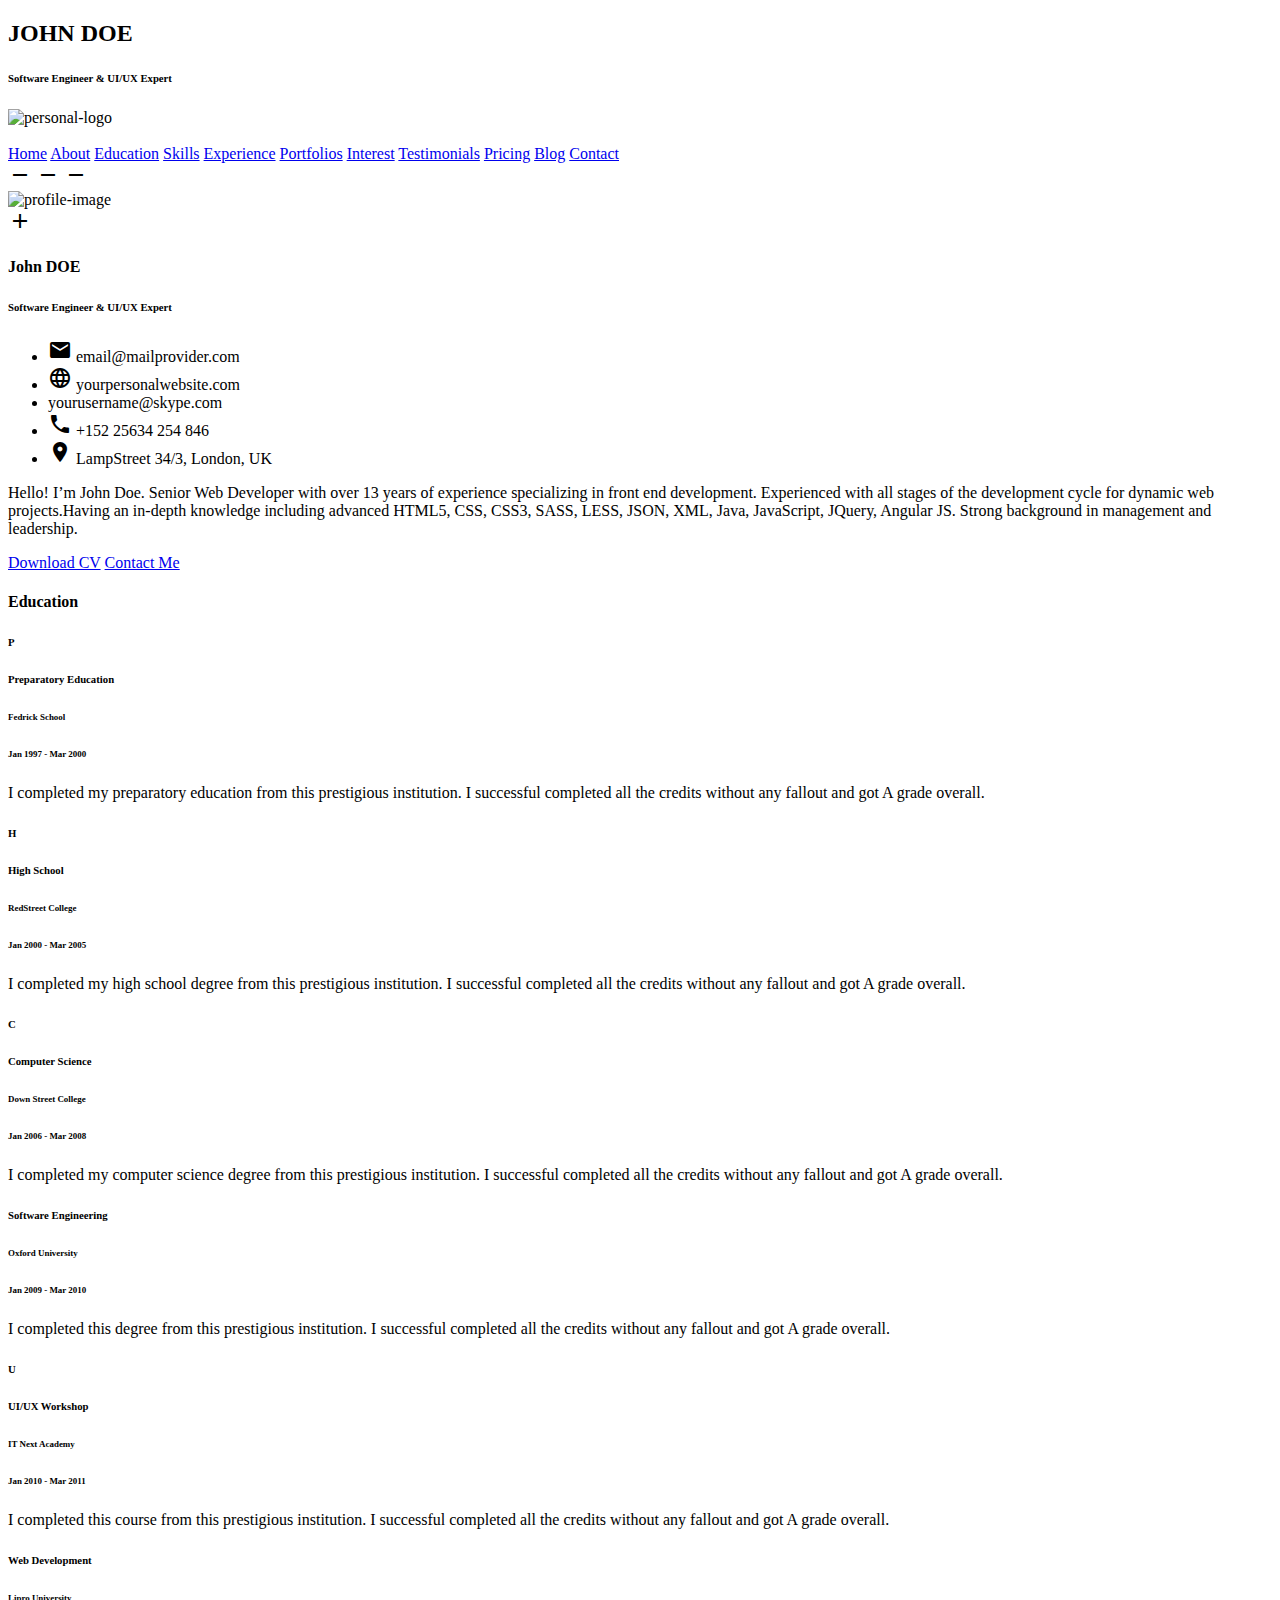
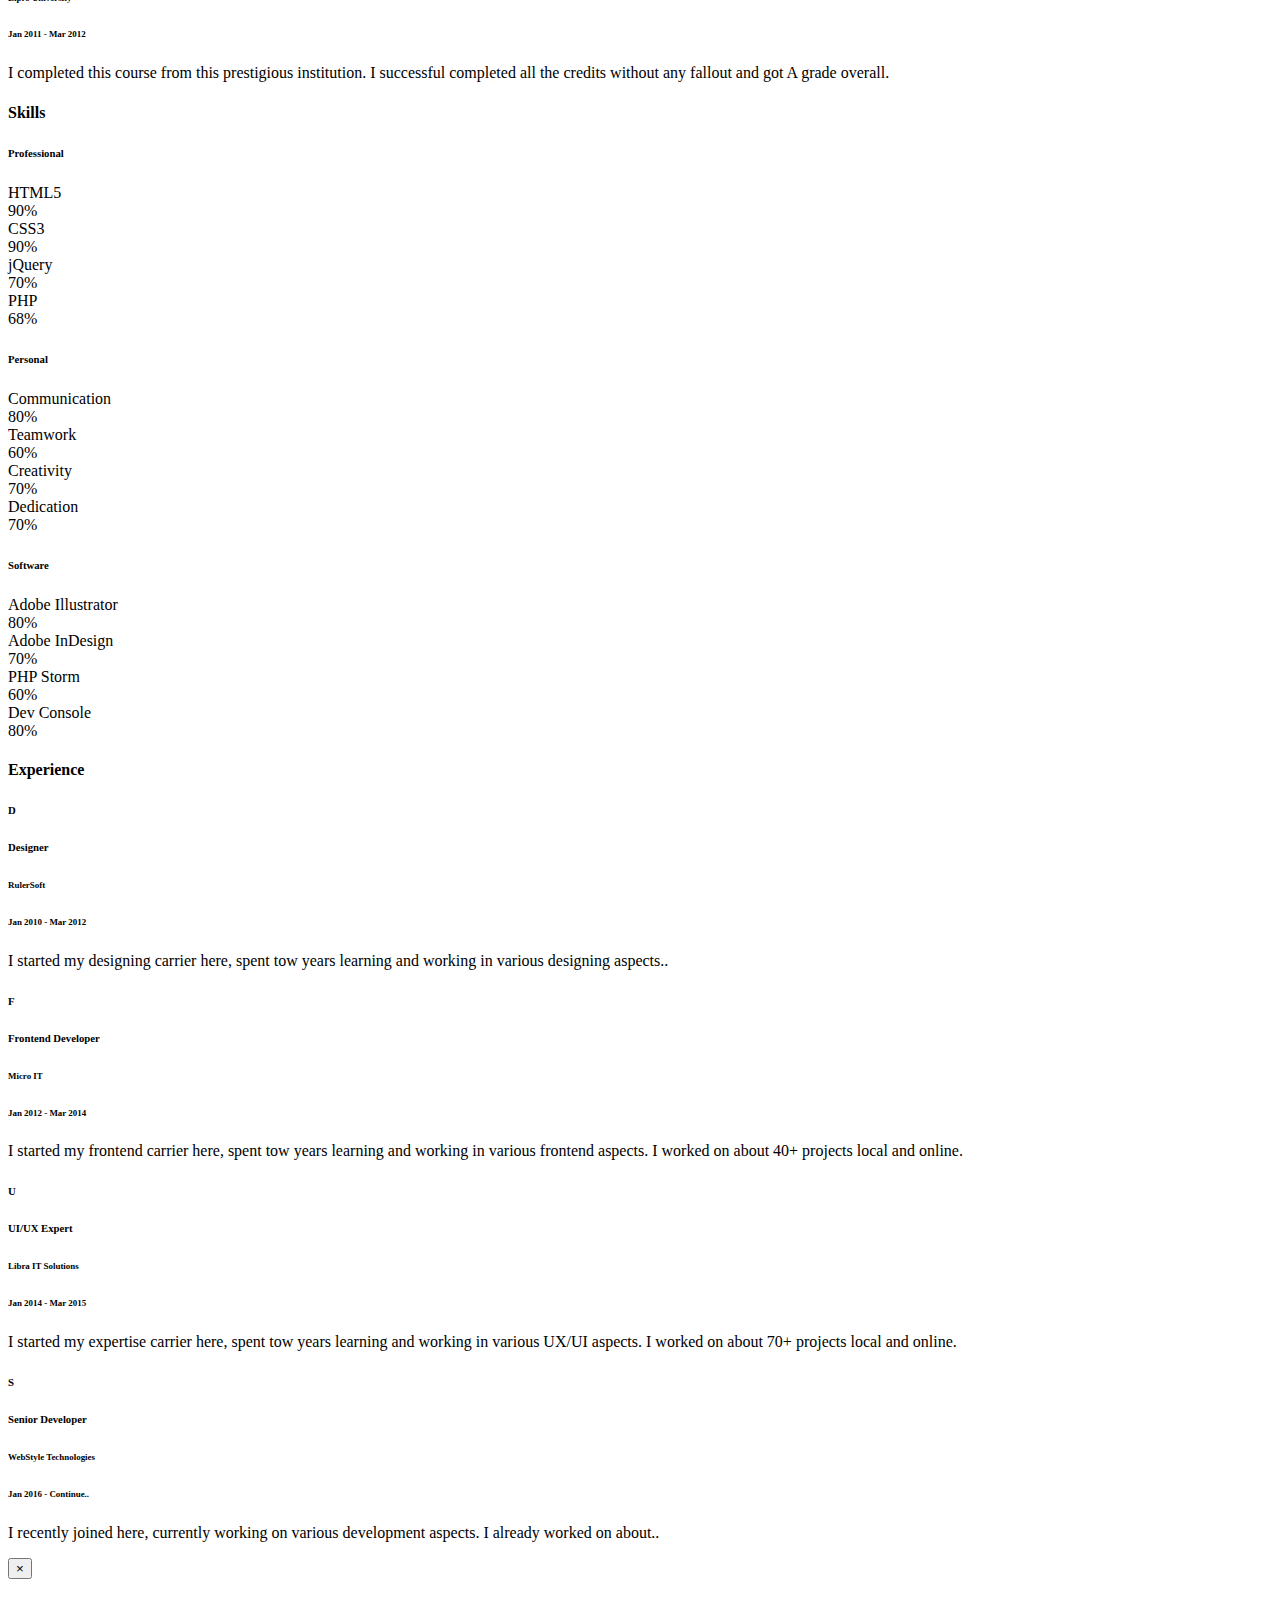
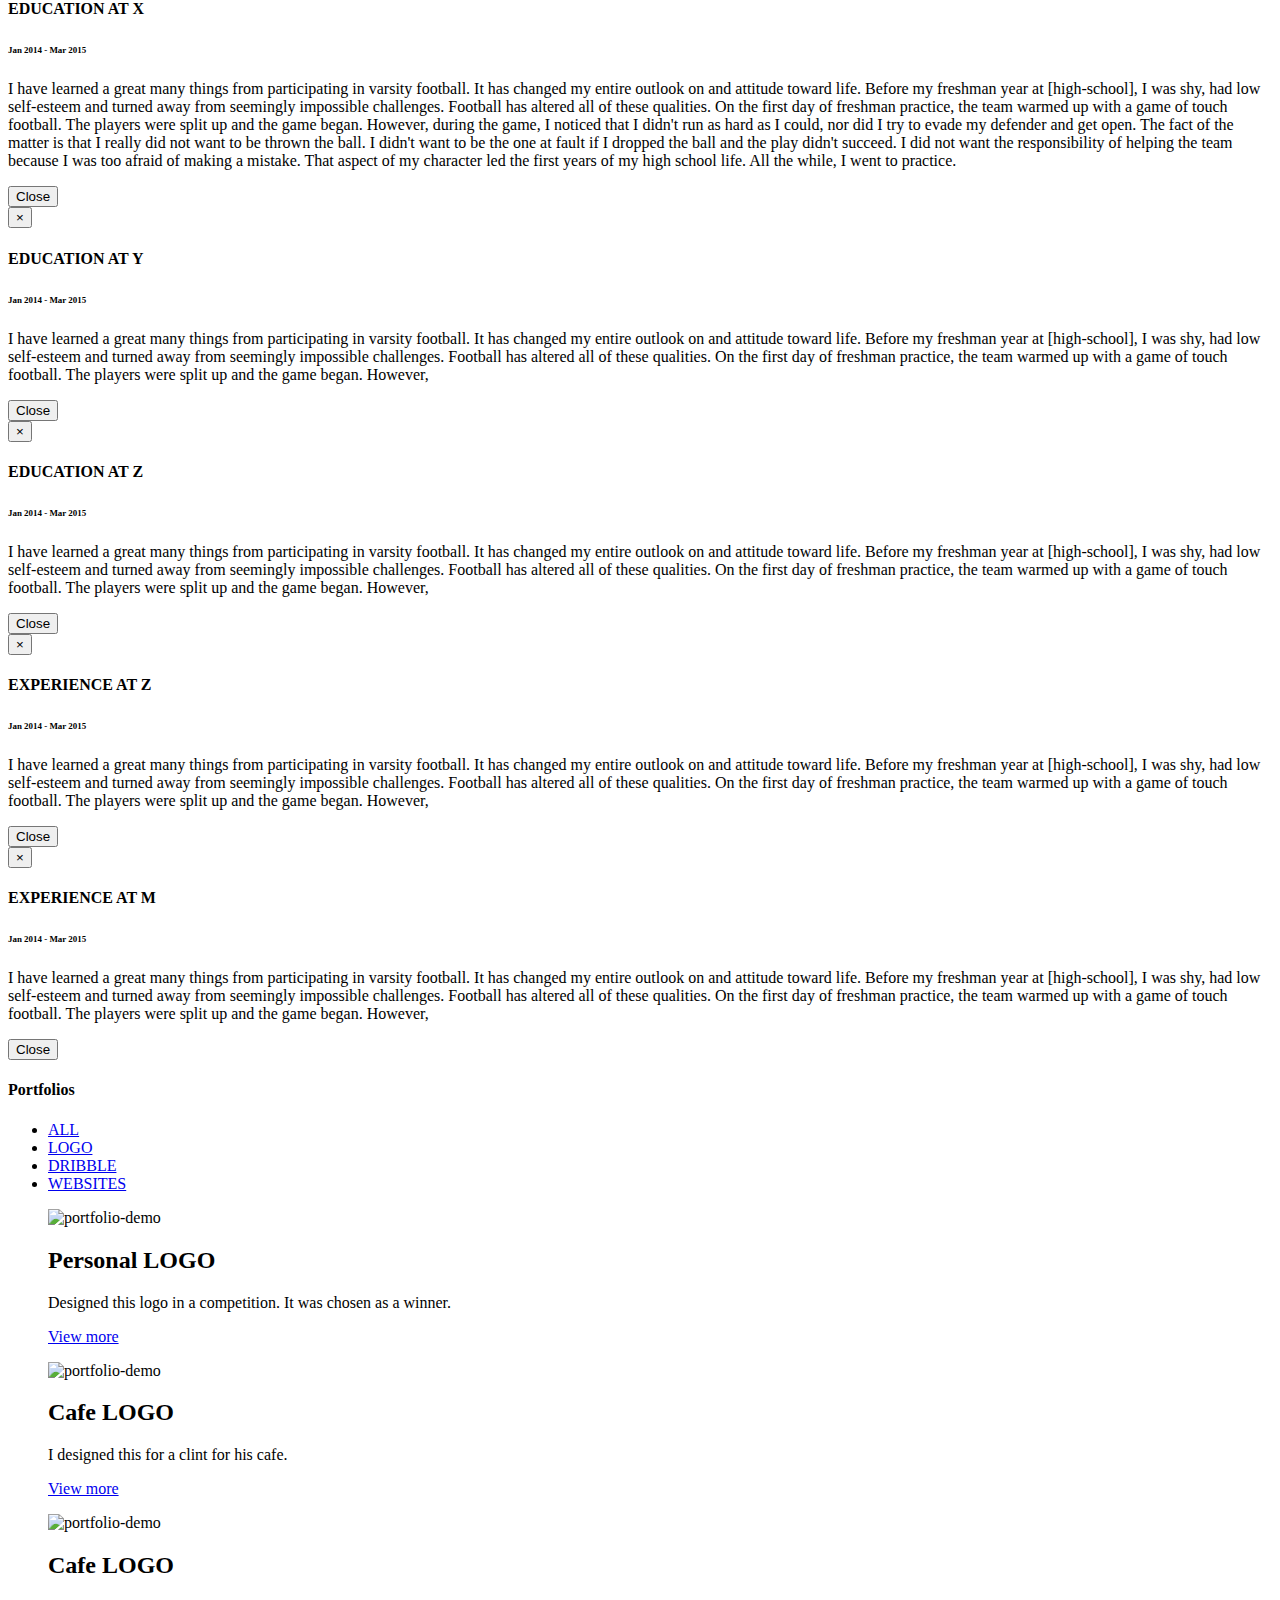
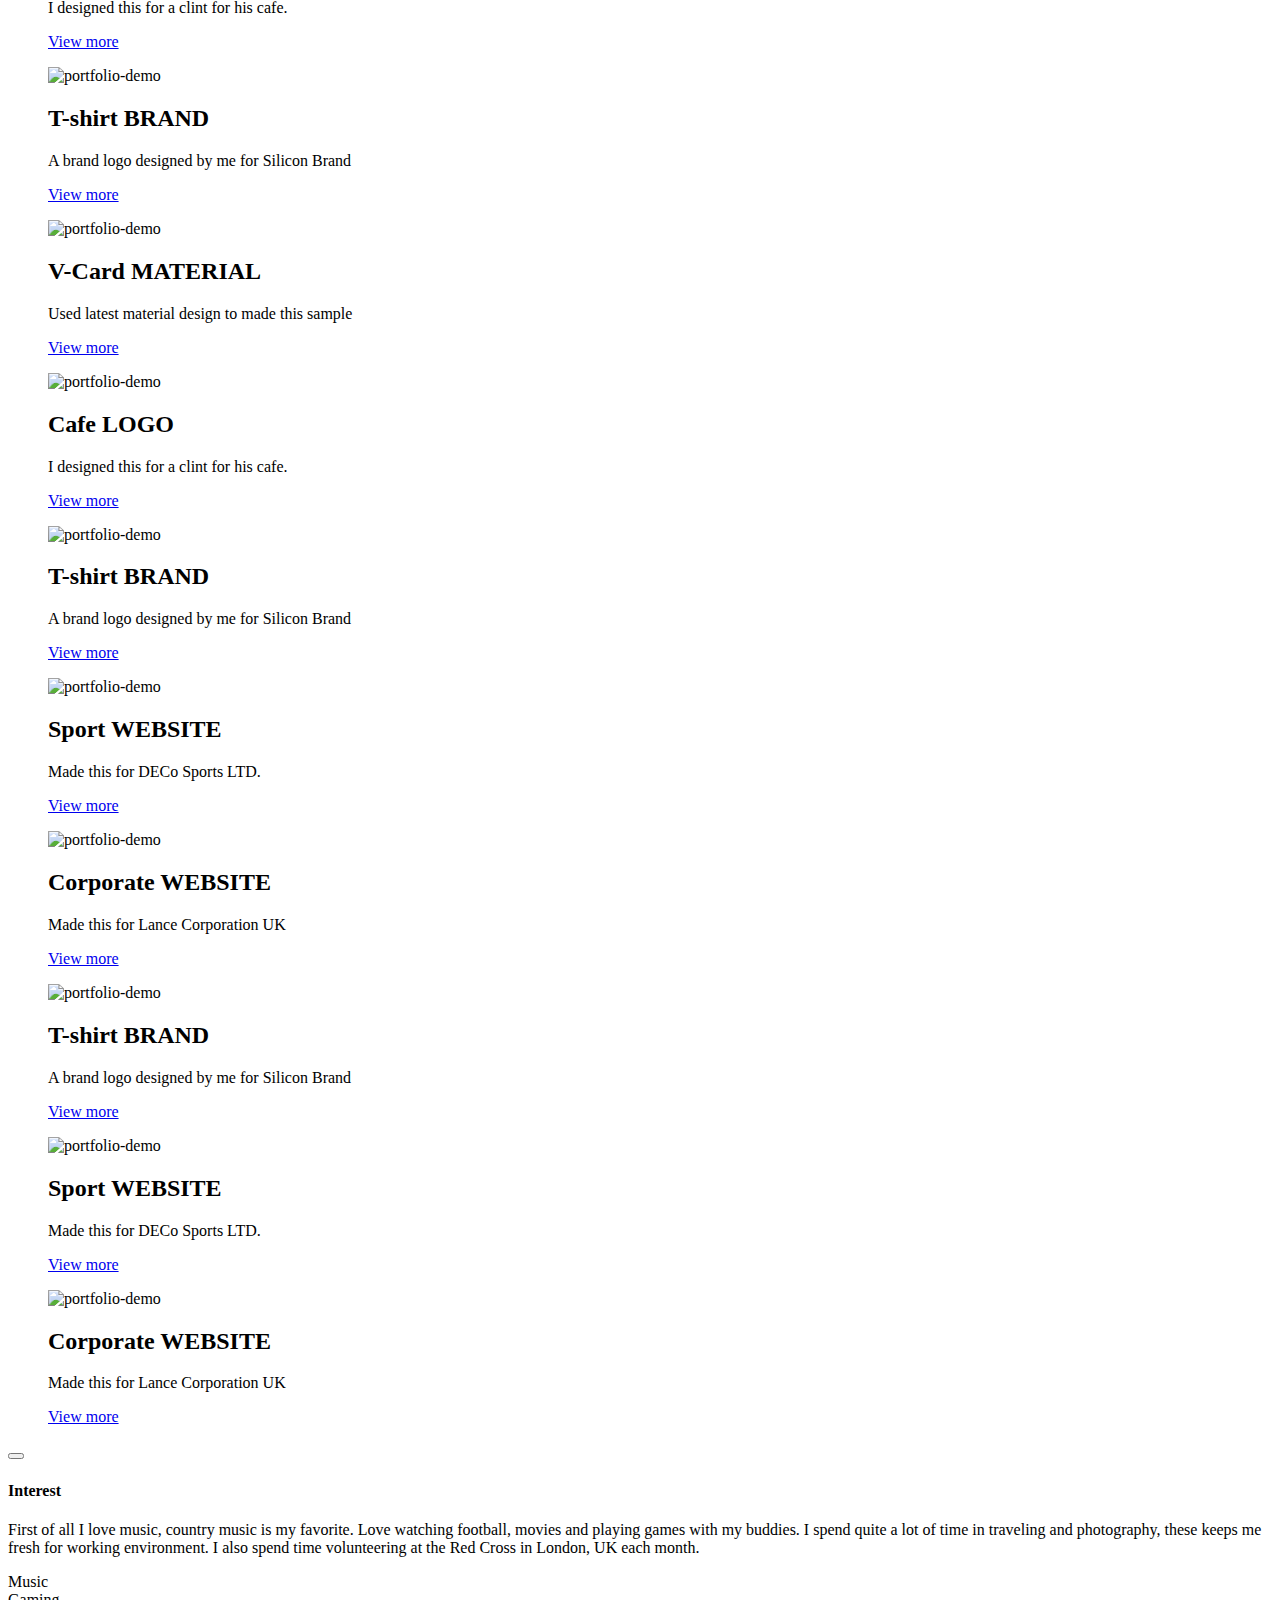
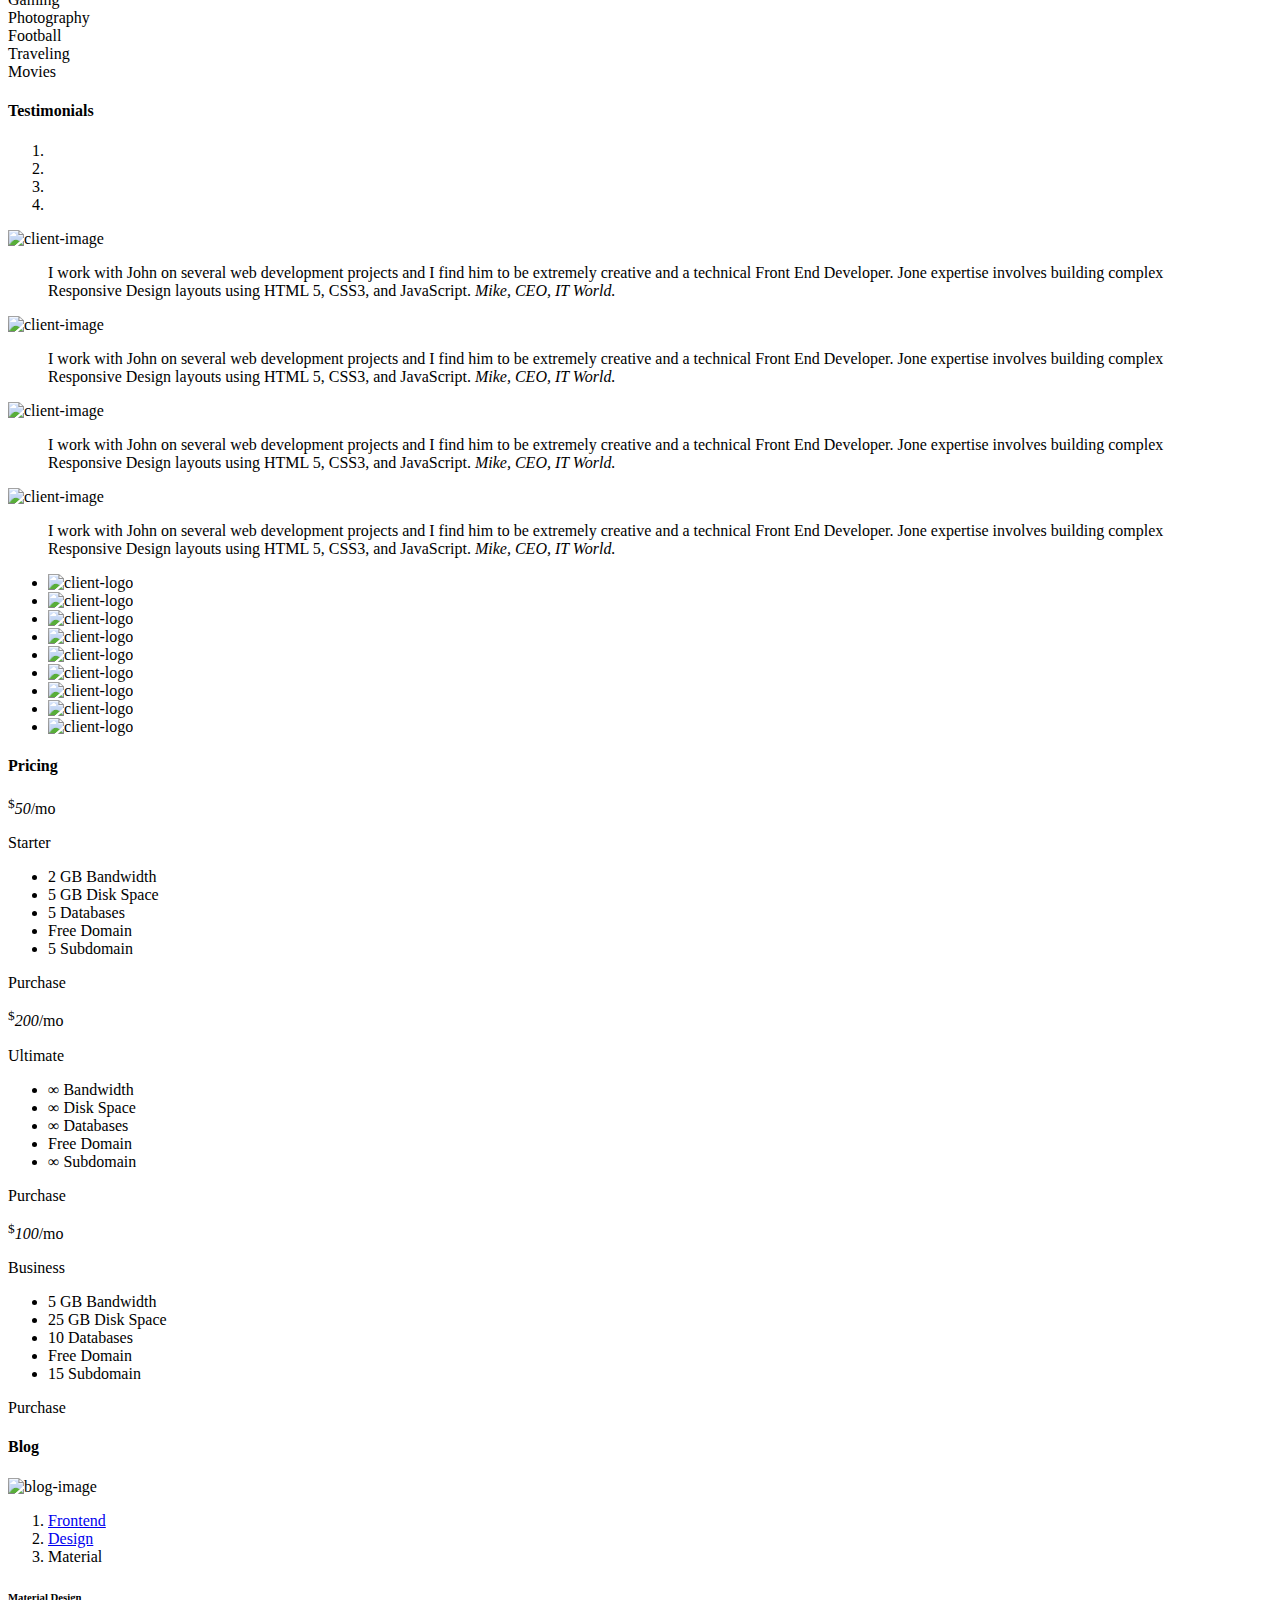
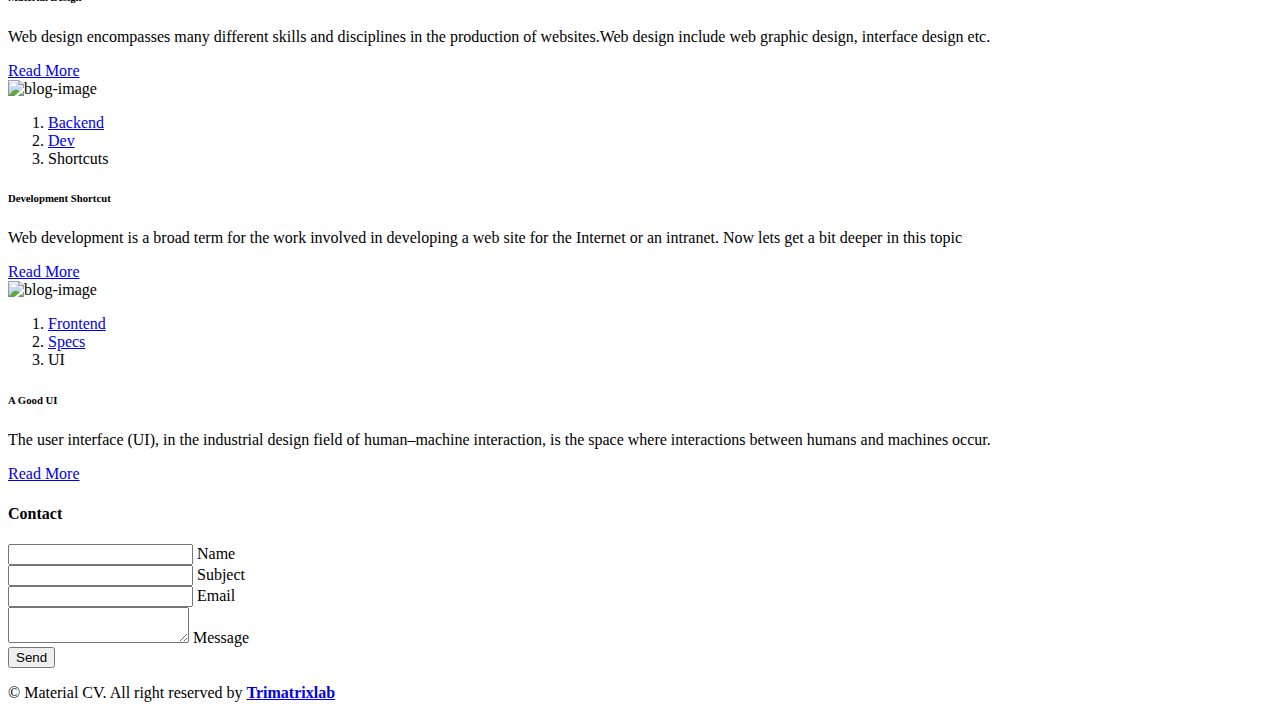
==== index.html @ 75497a07 "index" ====
﻿<!DOCTYPE html>
<html lang="en">
<head>
    <meta charset="UTF-8">
    <meta http-equiv="X-UA-Compatible" content="IE=edge">
    <meta name="viewport" content="width=device-width, initial-scale=1, maximum-scale=1">
    <meta name="author" content="Trimatrix Lab">
    <meta name="description" content="">
    <meta name="keywords" content="">


    <title>Flatrica | Material CV/Resume</title>
    <link rel="icon" href="images/fav-icon.png">

    <!--APPLE TOUCH ICON-->
    <link rel="apple-touch-icon" href="images/apple-touch-icon.png">


    <!-- GOOGLE FONT -->
    <link href='https://fonts.googleapis.com/css?family=Raleway:500' rel='stylesheet' type='text/css'>
    <link href='https://fonts.googleapis.com/css?family=Muli' rel='stylesheet' type='text/css'>


    <!-- MATERIAL ICON FONT -->
    <link href="https://fonts.googleapis.com/icon?family=Material+Icons" rel="stylesheet">
    <!-- FONT AWESOME -->
    <link href="stylesheets/font-awesome.min.css" rel="stylesheet">


    <!-- ANIMATION -->
    <link href="stylesheets/animate.min.css" rel="stylesheet">


    <!-- MATERIALIZE -->
    <link href="stylesheets/materialize.css" rel="stylesheet">
    <!-- BOOTSTRAP -->
    <link href="stylesheets/bootstrap.min.css" rel="stylesheet">


    <!-- CUSTOM STYLE -->
    <link href="stylesheets/style.css" id="switch_style" rel="stylesheet">

</head>
<body>


<!--==========================================
                  PRE-LOADER
===========================================-->
<div id="loading">
    <div id="loading-center">
        <div id="loading-center-absolute">
            <div class="box-holder animated bounceInDown">
                <span class="load-box"><span class="box-inner"></span></span>
            </div>
            <!-- NAME & STATUS -->
            <div class="text-holder text-center">
                <h2>JOHN DOE</h2>
                <h6>Software Engineer & UI/UX Expert</h6>
            </div>
        </div>
    </div>
</div>

<!--==========================================
                    HEADER
===========================================-->
<header id="home">
    <nav id="theMenu" class="menu">

        <!--MENU-->
        <div id="menu-options" class="menu-wrap">

            <!--PERSONAL LOGO-->
            <div class="logo-flat">
                <img alt="personal-logo" class="img-responsive" src="images/john.png">
            </div>
            <br>

            <!--OPTIONS-->
            <a href="#home"><i class="title-icon fa fa-user"></i>Home</a>
            <a href="#about"><i class="title-icon fa fa-dashboard"></i>About</a>
            <a href="#education"><i class="title-icon fa fa-graduation-cap"></i>Education</a>
            <a href="#skills"><i class="title-icon fa fa-sliders"></i>Skills</a>
            <a href="#experience"><i class="title-icon fa fa-suitcase"></i>Experience</a>
            <a href="#portfolios"><i class="title-icon fa fa-archive"></i>Portfolios</a>
            <a href="#interest"><i class="title-icon fa fa-heart"></i>Interest</a>
            <a href="#testimonials"><i class="title-icon fa fa-users"></i>Testimonials</a>
            <a href="#pricing-table"><i class="title-icon fa fa-money"></i>Pricing</a>
            <a href="#blog"><i class="title-icon fa fa-pencil-square"></i>Blog</a>
            <a href="#contact"><i class="title-icon fa fa-envelope"></i>Contact</a>
        </div>

        <!-- MENU BUTTON -->
        <div id="menuToggle">
            <div class="toggle-normal">
                <i class="material-icons top-bar">remove</i>
                <i class="material-icons middle-bar">remove</i>
                <i class="material-icons bottom-bar">remove</i>
            </div>
        </div>
    </nav>

    <div class="header-background section">
        <div id="v-card-holder">
            <div class="container">
                <div class="row">
                    <div class="col-md-12 col-sm-12 col-xs-12">

                        <!-- V-CARD -->
                        <div id="v-card" class="card">

                            <!-- PROFILE PICTURE -->
                            <div id="profile" class="right">
                                <img alt="profile-image" class="img-responsive" src="images/profile.png">
                                <div class="slant"></div>
                                <div class="btn-floating btn-large add-btn">
                                    <i class="material-icons">add</i></div>
                            </div>

                            <div class="card-content">

                                <!-- NAME & STATUS -->
                                <div class="info-headings">
                                    <h4 class="text-uppercase left">John DOE</h4>
                                    <h6 class="text-capitalize left">Software Engineer & UI/UX Expert</h6>
                                </div>

                                <!-- CONTACT INFO -->
                                <div class="infos">
                                    <ul class="profile-list">
                                        <li class="clearfix">
                                            <span class="title"><i class="material-icons">email</i></span>
                                            <span class="content">email@mailprovider.com</span>
                                        </li>
                                        <li class="clearfix">
                                            <span class="title"><i class="material-icons">language</i></span>
                                            <span class="content">yourpersonalwebsite.com</span>
                                        </li>
                                        <li class="clearfix">
                                            <span class="title"><i class="fa fa-skype" aria-hidden="true"></i></span>
                                            <span class="content">yourusername@skype.com</span>
                                        </li>
                                        <li class="clearfix">
                                            <span class="title"><i class="material-icons">phone</i></span>
                                            <span class="content">+152 25634 254 846</span>
                                        </li>
                                        <li class="clearfix">
                                            <span class="title"><i class="material-icons">place</i></span>
                                            <span class="content">LampStreet 34/3, London, UK</span>
                                        </li>

                                    </ul>
                                </div>

                                <!--LINKS-->
                                <div class="links">
                                    <!-- FACEBOOK-->
                                    <a href="#" id="first_one"
                                       class="social btn-floating indigo"><i
                                            class="fa fa-facebook"></i></a>
                                    <!-- TWITTER-->
                                    <a href="#" class="social  btn-floating blue"><i
                                            class="fa fa-twitter"></i></a>
                                    <!-- GOOGLE+-->
                                    <a href="#" class="social  btn-floating red"><i
                                            class="fa fa-google-plus"></i></a>
                                    <!-- LINKEDIN-->
                                    <a href="#" class="social  btn-floating blue darken-3"><i
                                            class="fa fa-linkedin"></i></a>
                                    <!-- RSS-->
                                    <a href="#" class="social  btn-floating orange darken-3"><i
                                            class="fa fa-rss"></i></a>
                                </div>
                            </div>
                        </div>
                    </div>
                </div>
            </div>
        </div>
    </div>
</header>

<!--==========================================
                   ABOUT
===========================================-->
<div id="about" class="section">
    <div class="container">
        <div class="row">
            <div class="col-md-12">
                <!-- DETAILS -->
                <div id="about-card" class="card">
                    <div class="card-content">
                        <!-- ABOUT PARAGRAPH -->
                        <p>
                            Hello! I’m John Doe. Senior Web Developer with over 13 years of experience
                            specializing in front end development. Experienced with all stages of the
                            development cycle for dynamic web projects.Having an in-depth knowledge
                            including advanced HTML5, CSS, CSS3, SASS, LESS, JSON, XML, Java, JavaScript,
                            JQuery, Angular JS. Strong background in management and leadership.
                        </p>
                    </div>

                    <!-- BUTTONS -->
                    <div id="about-btn" class="card-action">
                        <div class="about-btn">
                            <!-- DOWNLOAD CV BUTTON -->
                            <a href="#" class="btn waves-effect">Download CV</a>
                            <!-- CONTACT BUTTON -->
                            <a href="#contact" class="btn waves-effect">Contact Me</a>
                        </div>
                    </div>
                </div>
            </div>
        </div>
    </div>
</div>

<!--==========================================
                   EDUCATION
===========================================-->
<section id="education" class="section">
    <div class="container">
        <!-- SECTION TITLE -->
        <div class="section-title">
            <h4 class="text-uppercase text-center"><i class="title-icon fa fa-graduation-cap"></i>Education</h4>
        </div>

        <div id="timeline-education">

            <!-- FIRST TIMELINE -->
            <div class="timeline-block">
                <!-- DOT -->
                <div class="timeline-dot"><h6>P</h6></div>
                <!-- TIMELINE CONTENT -->
                <div class="card timeline-content">
                    <div class="card-content">
                        <!-- TIMELINE TITLE -->
                        <h6 class="timeline-title">Preparatory Education</h6>
                        <!-- TIMELINE TITLE INFO -->
                        <div class="timeline-info">
                            <h6>
                                <small>Fedrick School</small>
                            </h6>
                            <h6>
                                <small>Jan 1997 - Mar 2000</small>
                            </h6>
                        </div>
                        <!-- TIMELINE PARAGRAPH -->
                        <p>
                            I completed my preparatory education from this prestigious institution.
                            I successful completed all the credits without any fallout and got A grade overall.
                        </p>
                        <!-- BUTTON TRIGGER MODAL -->
                        <a href="#" class="modal-dot" data-toggle="modal" data-target="#myModal-1">
                            <i class="fa fa-ellipsis-h" aria-hidden="true"></i>
                        </a>
                    </div>
                </div>
            </div>

            <!-- SECOND TIMELINE -->
            <div class="timeline-block">
                <!-- DOT -->
                <div class="timeline-dot"><h6>H</h6></div>
                <!-- TIMELINE CONTENT -->
                <div class="card timeline-content">
                    <div class="card-content">
                        <!-- TIMELINE TITLE -->
                        <h6 class="timeline-title">High School</h6>
                        <!-- TIMELINE TITLE INFO -->
                        <div class="timeline-info">
                            <h6>
                                <small>RedStreet College</small>
                            </h6>
                            <h6>
                                <small>Jan 2000 - Mar 2005</small>
                            </h6>
                        </div>
                        <!-- TIMELINE PARAGRAPH -->
                        <p>
                            I completed my high school degree from this prestigious institution.
                            I successful completed all the credits without any fallout and got A grade overall.
                        </p>
                    </div>
                </div>
            </div>

            <!-- THIRD TIMELINE -->
            <div class="timeline-block">
                <!-- DOT -->
                <div class="timeline-dot"><h6>C</h6></div>
                <!-- TIMELINE CONTENT -->
                <div class="card timeline-content">
                    <div class="card-content">
                        <!-- TIMELINE TITLE -->
                        <h6 class="timeline-title">Computer Science</h6>
                        <!-- TIMELINE TITLE INFO -->
                        <div class="timeline-info">
                            <h6>
                                <small>Down Street College</small>
                            </h6>
                            <h6>
                                <small>Jan 2006 - Mar 2008</small>
                            </h6>
                        </div>
                        <!-- TIMELINE PARAGRAPH -->
                        <p>
                            I completed my computer science degree from this prestigious institution.
                            I successful completed all the credits without any fallout and got A grade overall.
                        </p>

                    </div>
                </div>
            </div>

            <!-- FOURTH TIMELINE -->
            <div class="timeline-block">
                <!-- DOT -->
                <div class="timeline-dot"><i class="fa fa-graduation-cap"></i></div>
                <!-- TIMELINE CONTENT -->
                <div class="card timeline-content">
                    <div class="card-content">
                        <!-- TIMELINE TITLE -->
                        <h6 class="timeline-title">Software Engineering</h6>
                        <!-- TIMELINE TITLE INFO -->
                        <div class="timeline-info">
                            <h6>
                                <small>Oxford University</small>
                            </h6>
                            <h6>
                                <small>Jan 2009 - Mar 2010</small>
                            </h6>
                        </div>
                        <!-- TIMELINE PARAGRAPH -->
                        <p>
                            I completed this degree from this prestigious institution.
                            I successful completed all the credits without any fallout and got A grade overall.
                        </p>

                    </div>
                </div>
            </div>
            <!-- FIFTH TIMELINE -->
            <div class="timeline-block">
                <!-- DOT -->
                <div class="timeline-dot"><h6>U</h6></div>
                <!-- TIMELINE CONTENT -->
                <div class="card timeline-content">
                    <div class="card-content">
                        <!-- TIMELINE TITLE -->
                        <h6 class="timeline-title">UI/UX Workshop</h6>
                        <!-- TIMELINE TITLE INFO -->
                        <div class="timeline-info">
                            <h6>
                                <small>IT Next Academy</small>
                            </h6>
                            <h6>
                                <small>Jan 2010 - Mar 2011</small>
                            </h6>
                        </div>
                        <!-- TIMELINE PARAGRAPH -->
                        <p>
                            I completed this course from this prestigious institution.
                            I successful completed all the credits without any fallout and got A grade overall.
                        </p>
                        <!-- BUTTON TRIGGER MODAL -->
                        <a href="#" class="modal-dot" data-toggle="modal" data-target="#myModal-2">
                            <i class="fa fa-ellipsis-h" aria-hidden="true"></i>
                        </a>
                    </div>
                </div>
            </div>
            <!-- SIXTH TIMELINE -->
            <div class="timeline-block">
                <!-- DOT -->
                <div class="timeline-dot"><i class="fa fa-globe"></i></div>
                <!-- TIMELINE CONTENT -->
                <div class="card timeline-content">
                    <div class="card-content">
                        <!-- TIMELINE TITLE -->
                        <h6 class="timeline-title">Web Development</h6>
                        <!-- TIMELINE TITLE INFO -->
                        <div class="timeline-info">
                            <h6>
                                <small>Lipro University</small>
                            </h6>
                            <h6>
                                <small>Jan 2011 - Mar 2012</small>
                            </h6>
                        </div>
                        <!-- TIMELINE PARAGRAPH -->
                        <p>
                            I completed this course from this prestigious institution.
                            I successful completed all the credits without any fallout and got A grade overall.
                        </p>
                        <!-- BUTTON TRIGGER MODAL -->
                        <a href="#" class="modal-dot" data-toggle="modal" data-target="#myModal-3">
                            <i class="fa fa-ellipsis-h" aria-hidden="true"></i>
                        </a>
                    </div>
                </div>
            </div>

        </div>
    </div>
</section>


<!--==========================================
                   SKILLS
===========================================-->
<section id="skills" class="section">
    <div class="container">
        <!-- SECTION TITLE -->
        <div class="section-title">
            <h4 class="text-uppercase text-center"><i class="title-icon fa fa-sliders"></i>Skills</h4>
        </div>
        <div class="row">
            <div class="col-md-12 col-sm-12 col-xs-12">
                <div id="skills-card" class="card">
                    <div class="card-content">
                        <div class="row">
                            <div class="col-md-4 col-sm-4 col-xs-12">
                                <!-- FIRST SKILL SECTION -->
                                <div class="skills-title">
                                    <h6 class="text-center">Professional</h6>
                                </div>
                                <!-- FIRST SKILL BAR -->
                                <div class="skillbar" data-percent="90%">
                                    <div class="skillbar-title"><span>HTML5</span></div>
                                    <div class="skillbar-bar"></div>
                                    <div class="skill-bar-percent">90%</div>
                                </div>
                                <!-- SECOND SKILL BAR  -->
                                <div class="skillbar" data-percent="90%">
                                    <div class="skillbar-title"><span>CSS3</span></div>
                                    <div class="skillbar-bar"></div>
                                    <div class="skill-bar-percent">90%</div>
                                </div>
                                <!-- THIRD SKILL BAR  -->
                                <div class="skillbar" data-percent="70%">
                                    <div class="skillbar-title"><span>jQuery</span></div>
                                    <div class="skillbar-bar"></div>
                                    <div class="skill-bar-percent">70%</div>
                                </div>
                                <!-- FOURTH SKILL BAR  -->
                                <div class="skillbar" data-percent="68%">
                                    <div class="skillbar-title"><span>PHP</span></div>
                                    <div class="skillbar-bar"></div>
                                    <div class="skill-bar-percent">68%</div>
                                </div>
                            </div>


                            <div class="col-md-4 col-sm-4 col-xs-12">
                                <!-- SECOND SKILL SECTION -->
                                <div class="skills-title">
                                    <h6 class="text-center">Personal</h6>
                                </div>
                                <!-- FIRST SKILL BAR -->
                                <div class="skillbar" data-percent="80%">
                                    <div class="skillbar-title"><span>Communication</span></div>
                                    <div class="skillbar-bar"></div>
                                    <div class="skill-bar-percent">80%</div>
                                </div>
                                <!-- SECOND SKILL BAR  -->
                                <div class="skillbar" data-percent="60%">
                                    <div class="skillbar-title"><span>Teamwork</span></div>
                                    <div class="skillbar-bar"></div>
                                    <div class="skill-bar-percent">60%</div>
                                </div>
                                <!-- THIRD SKILL BAR  -->
                                <div class="skillbar" data-percent="70%">
                                    <div class="skillbar-title"><span>Creativity</span></div>
                                    <div class="skillbar-bar"></div>
                                    <div class="skill-bar-percent">70%</div>
                                </div>
                                <!-- FOURTH SKILL BAR  -->
                                <div class="skillbar" data-percent="70%">
                                    <div class="skillbar-title"><span>Dedication</span></div>
                                    <div class="skillbar-bar"></div>
                                    <div class="skill-bar-percent">70%</div>
                                </div>
                            </div>


                            <div class="col-md-4 col-sm-4 col-xs-12">
                                <!-- THIRD SKILL SECTION -->
                                <div class="skills-title">
                                    <h6 class="text-center">Software</h6>
                                </div>
                                <!-- FIRST SKILL BAR -->
                                <div class="skillbar" data-percent="80%">
                                    <div class="skillbar-title"><span>Adobe Illustrator</span></div>
                                    <div class="skillbar-bar"></div>
                                    <div class="skill-bar-percent">80%</div>
                                </div>
                                <!-- SECOND SKILL BAR  -->
                                <div class="skillbar" data-percent="70%">
                                    <div class="skillbar-title"><span>Adobe InDesign</span></div>
                                    <div class="skillbar-bar"></div>
                                    <div class="skill-bar-percent">70%</div>
                                </div>
                                <!-- THIRD SKILL BAR  -->
                                <div class="skillbar" data-percent="60%">
                                    <div class="skillbar-title"><span>PHP Storm</span></div>
                                    <div class="skillbar-bar"></div>
                                    <div class="skill-bar-percent">60%</div>
                                </div>
                                <!-- FOURTH SKILL BAR  -->
                                <div class="skillbar" data-percent="80%">
                                    <div class="skillbar-title"><span>Dev Console</span></div>
                                    <div class="skillbar-bar"></div>
                                    <div class="skill-bar-percent">80%</div>
                                </div>
                            </div>
                        </div>
                    </div>
                </div>
            </div>
        </div>
    </div>
</section>


<!--==========================================
                   EXPERIENCE
===========================================-->
<section id="experience" class="section">
    <div class="container">
        <!-- SECTION TITLE -->
        <div class="section-title">
            <h4 class="text-uppercase text-center"><i class="title-icon fa fa-suitcase"></i>Experience</h4>
        </div>

        <div id="timeline-experience">

            <!-- FIRST TIMELINE -->
            <div class="timeline-block">
                <!-- DOT -->
                <div class="timeline-dot"><h6>D</h6></div>
                <!-- TIMELINE CONTENT -->
                <div class="card timeline-content">
                    <div class="card-content">
                        <!-- TIMELINE TITLE -->
                        <h6 class="timeline-title">Designer</h6>
                        <!-- TIMELINE TITLE INFO -->
                        <div class="timeline-info">
                            <h6>
                                <small>RulerSoft</small>
                            </h6>
                            <h6>
                                <small>Jan 2010 - Mar 2012</small>
                            </h6>
                        </div>
                        <!-- TIMELINE PARAGRAPH -->
                        <p>
                            I started my designing carrier here, spent tow years learning and working
                            in various designing aspects..
                        </p>
                        <!-- BUTTON TRIGGER MODAL -->
                        <a href="#" class="modal-dot" data-toggle="modal" data-target="#myModal-4">
                            <i class="fa fa-ellipsis-h" aria-hidden="true"></i>
                        </a>
                    </div>
                </div>
            </div>

            <!-- SECOND TIMELINE -->
            <div class="timeline-block">
                <!-- DOT -->
                <div class="timeline-dot"><h6>F</h6></div>
                <!-- TIMELINE CONTENT -->
                <div class="card timeline-content">
                    <div class="card-content">
                        <!-- TIMELINE TITLE -->
                        <h6 class="timeline-title">Frontend Developer</h6>
                        <!-- TIMELINE TITLE INFO -->
                        <div class="timeline-info">
                            <h6>
                                <small>Micro IT</small>
                            </h6>
                            <h6>
                                <small>Jan 2012 - Mar 2014</small>
                            </h6>
                        </div>
                        <!-- TIMELINE PARAGRAPH -->
                        <p>
                            I started my frontend carrier here, spent tow years learning and working
                            in various frontend aspects. I worked on about 40+ projects local and online.
                        </p>

                    </div>
                </div>
            </div>

            <!-- THIRD TIMELINE -->
            <div class="timeline-block">
                <!-- DOT -->
                <div class="timeline-dot"><h6>U</h6></div>
                <!-- TIMELINE CONTENT -->
                <div class="card timeline-content">
                    <div class="card-content">
                        <!-- TIMELINE TITLE -->
                        <h6 class="timeline-title">UI/UX Expert</h6>
                        <!-- TIMELINE TITLE INFO -->
                        <div class="timeline-info">
                            <h6>
                                <small>Libra IT Solutions</small>
                            </h6>
                            <h6>
                                <small>Jan 2014 - Mar 2015</small>
                            </h6>
                        </div>
                        <!-- TIMELINE PARAGRAPH -->
                        <p>
                            I started my expertise carrier here, spent tow years learning and working
                            in various UX/UI aspects. I worked on about 70+ projects local and online.
                        </p>

                    </div>
                </div>
            </div>

            <!-- FOURTH TIMELINE -->
            <div class="timeline-block">
                <!-- DOT -->
                <div class="timeline-dot"><h6>S</h6></div>
                <!-- TIMELINE CONTENT -->
                <div class="card timeline-content">
                    <div class="card-content">
                        <!-- TIMELINE TITLE -->
                        <h6 class="timeline-title">Senior Developer</h6>
                        <!-- TIMELINE TITLE INFO -->
                        <div class="timeline-info">
                            <h6>
                                <small>WebStyle Technologies</small>
                            </h6>
                            <h6>
                                <small>Jan 2016 - Continue..</small>
                            </h6>
                        </div>
                        <!-- TIMELINE PARAGRAPH -->
                        <p>
                            I recently joined here, currently working on various development
                            aspects. I already worked on about..
                        </p>
                        <!-- BUTTON TRIGGER MODAL -->
                        <a href="#" class="modal-dot" data-toggle="modal" data-target="#myModal-5">
                            <i class="fa fa-ellipsis-h" aria-hidden="true"></i>
                        </a>
                    </div>
                </div>
            </div>
        </div>
    </div>
</section>


<!--==========================================
                  MODALS
===========================================-->

<!--MODAL ONE-->
<div class="modal fade" id="myModal-1" tabindex="-1" role="dialog" aria-labelledby="myModalLabel-1">
    <div class="modal-dialog modal-lg" role="document">
        <div class="modal-content">
            <!--MODAL HEADER-->
            <div class="modal-header  text-center">
                <button type="button" class="close" data-dismiss="modal" aria-label="Close"><span aria-hidden="true">&times;</span></button>
                <h4 class="modal-title" id="myModalLabel-1">EDUCATION AT X </h4>
                <h6>
                    <small>Jan 2014 - Mar 2015</small>
                </h6>
            </div>
            <!--MODAL BODY-->
            <div class="modal-body">
                <p>
                    I have learned a great many things from participating in varsity football.
                    It has changed my entire outlook on and attitude toward life. Before my
                    freshman year at [high-school], I was shy, had low self-esteem and turned
                    away from seemingly impossible challenges. Football has altered all of these
                    qualities. On the first day of freshman practice, the team warmed up with a
                    game of touch football. The players were split up and the game began. However,
                    during the game, I noticed that I didn't run as hard as I could, nor did I try
                    to evade my defender and get open. The fact of the matter is that I really did
                    not want to be thrown the ball. I didn't want to be the one at fault if I dropped
                    the ball and the play didn't succeed. I did not want the responsibility of helping
                    the team because I was too afraid of making a mistake. That aspect of my character
                    led the first years of my high school life. All the while, I went to practice.
                </p>
            </div>
            <!--MODAL FOOTER-->
            <div class="modal-footer">
                <button type="button" class="btn btn-default" data-dismiss="modal">Close</button>
            </div>
        </div>
    </div>
</div>

<!--MODAL TWO-->
<div class="modal fade" id="myModal-2" tabindex="-1" role="dialog" aria-labelledby="myModalLabel-2">
    <div class="modal-dialog modal-lg" role="document">
        <div class="modal-content">
            <!--MODAL HEADER-->
            <div class="modal-header  text-center">
                <button type="button" class="close" data-dismiss="modal" aria-label="Close"><span aria-hidden="true">&times;</span></button>
                <h4 class="modal-title" id="myModalLabel-2">EDUCATION AT Y</h4>
                <h6>
                    <small>Jan 2014 - Mar 2015</small>
                </h6>
            </div>
            <!--MODAL BODY-->
            <div class="modal-body">
                <p>
                    I have learned a great many things from participating in varsity football.
                    It has changed my entire outlook on and attitude toward life. Before my
                    freshman year at [high-school], I was shy, had low self-esteem and turned
                    away from seemingly impossible challenges. Football has altered all of these
                    qualities. On the first day of freshman practice, the team warmed up with a
                    game of touch football. The players were split up and the game began. However,
                </p>
            </div>
            <!--MODAL FOOTER-->
            <div class="modal-footer">
                <button type="button" class="btn btn-default" data-dismiss="modal">Close</button>
            </div>
        </div>
    </div>
</div>

<!--MODAL THREE-->
<div class="modal fade" id="myModal-3" tabindex="-1" role="dialog" aria-labelledby="myModalLabel-3">
    <div class="modal-dialog modal-lg" role="document">
        <div class="modal-content">
            <!--MODAL HEADER-->
            <div class="modal-header  text-center">
                <button type="button" class="close" data-dismiss="modal" aria-label="Close"><span aria-hidden="true">&times;</span></button>
                <h4 class="modal-title" id="myModalLabel-3">EDUCATION AT Z</h4>
                <h6>
                    <small>Jan 2014 - Mar 2015</small>
                </h6>
            </div>
            <!--MODAL BODY-->
            <div class="modal-body">
                <p>
                    I have learned a great many things from participating in varsity football.
                    It has changed my entire outlook on and attitude toward life. Before my
                    freshman year at [high-school], I was shy, had low self-esteem and turned
                    away from seemingly impossible challenges. Football has altered all of these
                    qualities. On the first day of freshman practice, the team warmed up with a
                    game of touch football. The players were split up and the game began. However,
                </p>
            </div>
            <!--MODAL FOOTER-->
            <div class="modal-footer">
                <button type="button" class="btn btn-default" data-dismiss="modal">Close</button>
            </div>
        </div>
    </div>
</div>

<!--MODAL FOUR-->
<div class="modal fade" id="myModal-4" tabindex="-1" role="dialog" aria-labelledby="myModalLabel-4">
    <div class="modal-dialog modal-lg" role="document">
        <div class="modal-content">
            <!--MODAL HEADER-->
            <div class="modal-header  text-center">
                <button type="button" class="close" data-dismiss="modal" aria-label="Close"><span aria-hidden="true">&times;</span></button>
                <h4 class="modal-title" id="myModalLabel-4">EXPERIENCE AT Z</h4>
                <h6>
                    <small>Jan 2014 - Mar 2015</small>
                </h6>
            </div>
            <!--MODAL BODY-->
            <div class="modal-body">
                <p>
                    I have learned a great many things from participating in varsity football.
                    It has changed my entire outlook on and attitude toward life. Before my
                    freshman year at [high-school], I was shy, had low self-esteem and turned
                    away from seemingly impossible challenges. Football has altered all of these
                    qualities. On the first day of freshman practice, the team warmed up with a
                    game of touch football. The players were split up and the game began. However,
                </p>
            </div>
            <!--MODAL FOOTER-->
            <div class="modal-footer">
                <button type="button" class="btn btn-default" data-dismiss="modal">Close</button>
            </div>
        </div>
    </div>
</div>

<!--MODAL FIVE-->
<div class="modal fade" id="myModal-5" tabindex="-1" role="dialog" aria-labelledby="myModalLabel-5">
    <div class="modal-dialog modal-lg" role="document">
        <div class="modal-content">
            <!--MODAL HEADER-->
            <div class="modal-header  text-center">
                <button type="button" class="close" data-dismiss="modal" aria-label="Close"><span aria-hidden="true">&times;</span></button>
                <h4 class="modal-title" id="myModalLabel-5">EXPERIENCE AT M</h4>
                <h6>
                    <small>Jan 2014 - Mar 2015</small>
                </h6>
            </div>
            <!--MODAL BODY-->
            <div class="modal-body">
                <p>
                    I have learned a great many things from participating in varsity football.
                    It has changed my entire outlook on and attitude toward life. Before my
                    freshman year at [high-school], I was shy, had low self-esteem and turned
                    away from seemingly impossible challenges. Football has altered all of these
                    qualities. On the first day of freshman practice, the team warmed up with a
                    game of touch football. The players were split up and the game began. However,
                </p>
            </div>
            <!--MODAL FOOTER-->
            <div class="modal-footer">
                <button type="button" class="btn btn-default" data-dismiss="modal">Close</button>
            </div>
        </div>
    </div>
</div>

<!--==========================================
                  PORTFOLIOS
===========================================-->
<section id="portfolios" class="section">
    <div class="container">
        <!-- SECTION TITLE -->
        <div class="section-title">
            <h4 class="text-uppercase text-center"><i class="title-icon fa fa-archive"></i>Portfolios</h4>
        </div>
        <div id="portfolios-card" class="row">

            <!--OPTIONS-->
            <ul class="nav nav-tabs">
                <!--ALL CATEGORIES-->
                <li class="active waves-effect list-shuffle"><a id="all-sample" class="active" href="#all" data-toggle="tab">ALL</a>
                    <!--CATEGORIES-->
                <li class="waves-effect list-shuffle"><a class="cate" href="#a" data-toggle="tab">LOGO</a></li>
                <li class="waves-effect list-shuffle"><a class="cate" href="#b" data-toggle="tab">DRIBBLE</a></li>
                <li class="waves-effect list-shuffle"><a class="cate" href="#c" data-toggle="tab">WEBSITES</a></li>
            </ul>

            <!--CATEGORIES CONTENT-->
            <div class="tab-content">

                <!--All CATEGORIES-->
                <div id="all"></div>

                <!--CATEGORY 1-->
                <div id="a">

                    <!--CATEGORY CONTENT ONE BIG-->
                    <div class="col-md-4 col-sm-12 col-xs-12 grid big inLeft">
                        <figure class="port-effect">
                            <img src="images/portfolio.png" class="img-responsive" alt="portfolio-demo"/>
                            <figcaption>
                                <h2>Personal <span>LOGO</span></h2>
                                <p>Designed this logo in a competition. It was chosen as a winner.</p>
                                <a href="#">View more</a>
                            </figcaption>
                        </figure>
                    </div>

                    <!--CATEGORY CONTENT TWO SMALL-->
                    <div class="col-md-4 col-sm-6 col-xs-12 grid inRight">
                        <figure class="port-effect">
                            <img src="images/portfolio.png" class="img-responsive" alt="portfolio-demo"/>
                            <figcaption>
                                <h2>Cafe <span>LOGO</span></h2>
                                <p>I designed this for a clint for his cafe.</p>
                                <a href="#">View more</a>
                            </figcaption>
                        </figure>
                    </div>

                    <!--CATEGORY CONTENT THREE SMALL-->
                    <div class="col-md-4 col-sm-6 col-xs-12 grid inRight">
                        <figure class="port-effect">
                            <img src="images/portfolio.png" class="img-responsive" alt="portfolio-demo"/>
                            <figcaption>
                                <h2>Cafe <span>LOGO</span></h2>
                                <p>I designed this for a clint for his cafe.</p>
                                <a href="#">View more</a>
                            </figcaption>
                        </figure>
                    </div>

                </div>

                <!--CATEGORY 2-->
                <div id="b">

                    <!--CATEGORY CONTENT ONE BIG-->
                    <div class="col-md-4 col-sm-12 col-xs-12 grid big inRight">
                        <figure class="port-effect">
                            <img src="images/portfolio.png" class="img-responsive" alt="portfolio-demo"/>
                            <figcaption>
                                <h2>T-shirt <span>BRAND</span></h2>
                                <p>A brand logo designed by me for Silicon Brand</p>
                                <a href="#">View more</a>
                            </figcaption>
                        </figure>
                    </div>

                    <!--CATEGORY CONTENT TWO SMALL-->
                    <div class="col-md-4 col-sm-6 col-xs-12 grid inLeft">
                        <figure class="port-effect">
                            <img src="images/portfolio.png" class="img-responsive" alt="portfolio-demo"/>
                            <figcaption>
                                <h2>V-Card <span>MATERIAL</span></h2>
                                <p>Used latest material design to made this sample</p>
                                <a href="#">View more</a>
                            </figcaption>
                        </figure>
                    </div>


                    <!--CATEGORY CONTENT THREE SMALL-->
                    <div class="col-md-4 col-sm-6 col-xs-12 grid inLeft">
                        <figure class="port-effect">
                            <img src="images/portfolio.png" class="img-responsive" alt="portfolio-demo"/>
                            <figcaption>
                                <h2>Cafe <span>LOGO</span></h2>
                                <p>I designed this for a clint for his cafe.</p>
                                <a href="#">View more</a>
                            </figcaption>
                        </figure>
                    </div>

                </div>

                <!--CATEGORY 3-->
                <div id="c">
                    <!--CATEGORY CONTENT ONE SMALL-->
                    <div class="col-md-4 col-sm-6 col-xs-12 grid inLeft">
                        <figure class="port-effect">
                            <img src="images/portfolio.png" class="img-responsive" alt="portfolio-demo"/>
                            <figcaption>
                                <h2>T-shirt <span>BRAND</span></h2>
                                <p>A brand logo designed by me for Silicon Brand</p>
                                <a href="#">View more</a>
                            </figcaption>
                        </figure>
                    </div>
                    <!--CATEGORY CONTENT TWO SMALL-->
                    <div class="col-md-4 col-sm-6 col-xs-12 grid inRight">
                        <figure class="port-effect">
                            <img src="images/portfolio.png" class="img-responsive" alt="portfolio-demo"/>
                            <figcaption>
                                <h2>Sport <span>WEBSITE</span></h2>
                                <p>Made this for DECo Sports LTD.</p>
                                <a href="#">View more</a>
                            </figcaption>
                        </figure>
                    </div>
                    <!--CATEGORY CONTENT THREE SMALL-->
                    <div class="col-md-4 col-sm-6 col-xs-12 grid inRight">
                        <figure class="port-effect">
                            <img src="images/portfolio.png" class="img-responsive" alt="portfolio-demo"/>
                            <figcaption>
                                <h2>Corporate <span>WEBSITE</span></h2>

                                <p>Made this for Lance Corporation UK</p>
                                <a href="#">View more</a>
                            </figcaption>
                        </figure>
                    </div>

                    <!--CATEGORY CONTENT FOUR SMALL-->
                    <div class="col-md-4 col-sm-6 col-xs-12 grid inLeft">
                        <figure class="port-effect">
                            <img src="images/portfolio.png" class="img-responsive" alt="portfolio-demo"/>
                            <figcaption>
                                <h2>T-shirt <span>BRAND</span></h2>
                                <p>A brand logo designed by me for Silicon Brand</p>
                                <a href="#">View more</a>
                            </figcaption>
                        </figure>
                    </div>
                    <!--CATEGORY CONTENT FIVE SMALL-->
                    <div class="col-md-4 col-sm-6 col-xs-12 grid inRight">
                        <figure class="port-effect">
                            <img src="images/portfolio.png" class="img-responsive" alt="portfolio-demo"/>
                            <figcaption>
                                <h2>Sport <span>WEBSITE</span></h2>
                                <p>Made this for DECo Sports LTD.</p>
                                <a href="#">View more</a>
                            </figcaption>
                        </figure>
                    </div>
                    <!--CATEGORY CONTENT SIX SMALL-->
                    <div class="col-md-4 col-sm-6 col-xs-12 grid inLeft">
                        <figure class="port-effect">
                            <img src="images/portfolio.png" class="img-responsive" alt="portfolio-demo"/>
                            <figcaption>
                                <h2>Corporate <span>WEBSITE</span></h2>

                                <p>Made this for Lance Corporation UK</p>
                                <a href="#">View more</a>
                            </figcaption>
                        </figure>
                    </div>
                </div>
            </div>
            <!--PORTFOLIOS ADD GALLERY BUTTON-->
            <div class="row">
                <div class="col-md-12 col-sm-12 col-xs-12">
                    <button id="add-more" class="center-block btn-large waves-effect"><i id="port-add-icon" class="fa fa-plus"></i></button>
                </div>
            </div>
        </div>
    </div>
</section>


<!--==========================================
                   INTEREST
===========================================-->
<section id="interest" class="section">
    <div class="container">
        <!-- SECTION TITLE -->
        <div class="section-title">
            <h4 class="text-uppercase text-center"><i class="title-icon fa fa-heart"></i>Interest</h4>
        </div>

        <div id="interest-card" class="card">
            <!--INTEREST TEXT-->
            <div class="card-content">
                <p>
                    First of all I love music, country music is my favorite. Love watching
                    football, movies and playing games with my buddies. I spend quite a lot of time
                    in traveling and photography, these keeps me fresh for working environment.
                    I also spend time volunteering at the Red Cross in London, UK each month.
                </p>
            </div>

            <!--INTEREST ICONS-->
            <div class="row no-gutters">

                <!--INTEREST ICON ONE-->
                <div class="col-md-2 col-sm-4 col-xs-6  box text-center">
                    <div class="interest-icon">
                        <i class="fa fa-music"></i>
                        <span>Music</span>
                    </div>
                </div>
                <!--INTEREST ICON TWO-->
                <div class="col-md-2 col-sm-4 col-xs-6 box text-center">
                    <div class="interest-icon-even">
                        <i class="fa fa-gamepad"></i>
                        <span>Gaming</span>
                    </div>
                </div>
                <!--INTEREST ICON THREE-->
                <div class="col-md-2 col-sm-4 col-xs-6 box text-center">
                    <div class="interest-icon">
                        <i class="fa fa-camera"></i>
                        <span>Photography</span>
                    </div>
                </div>
                <!--INTEREST ICON FOUR-->
                <div class="col-md-2 col-sm-4 col-xs-6 box text-center">
                    <div class="interest-icon-even">
                        <i class="fa fa-futbol-o"></i>
                        <span>Football</span>
                    </div>
                </div>
                <!--INTEREST ICON FIVE-->
                <div class="col-md-2 col-sm-4 col-xs-6 box text-center">
                    <div class="interest-icon">
                        <i class="fa fa-plane"></i>
                        <span>Traveling</span>
                    </div>
                </div>
                <!--INTEREST ICON SIX-->
                <div class="col-md-2 col-sm-4 col-xs-6 box text-center">
                    <div class="interest-icon-even">
                        <i class="fa fa-film"></i>
                        <span>Movies</span>
                    </div>
                </div>

            </div>
        </div>
    </div>
</section>


<!--==========================================
             TESTIMONIALS AND CLIENTS
===========================================-->
<section id="testimonials" class="section">
    <div class="container">
        <!-- SECTION TITLE -->
        <div class="section-title">
            <h4 class="text-uppercase text-center"><i class="title-icon fa fa-users"></i>Testimonials</h4>
        </div>
        <div id="testimonials-card" class="row card">
            <div class="col-md-12 col-xs-12">
                <!-- CLIENTS SLIDER-->
                <div id="myCarousel" class="carousel slide" data-ride="carousel" data-interval="false">
                    <!-- INDICATORS -->
                    <ol class="carousel-indicators">
                        <li data-target="#myCarousel" data-slide-to="0" class="active"></li>
                        <li data-target="#myCarousel" data-slide-to="1"></li>
                        <li data-target="#myCarousel" data-slide-to="2"></li>
                        <li data-target="#myCarousel" data-slide-to="3"></li>
                    </ol>
                    <!-- WRAPPER FOR SLIDES -->
                    <div class="carousel-inner" role="listbox">
                        <div class="item active">
                            <div class="col-md-12">
                                <!--CLIENT IMAGE-->
                                <div class="ben center-block">
                                    <img alt="client-image" class="center-block" src="images/client.png">
                                </div>
                                <!--CLIENT QUOTE-->
                                <blockquote>
                                    I work with John on several web development projects and I find him to be extremely
                                    creative and a technical Front End Developer. Jone expertise involves building
                                    complex
                                    Responsive Design layouts using HTML 5, CSS3, and JavaScript.
                                    <cite>Mike, CEO, IT World.</cite>
                                </blockquote>
                            </div>
                        </div>

                        <div class="item">
                            <div class="col-md-12">
                                <!--CLIENT IMAGE-->
                                <div class="ben center-block">
                                    <img alt="client-image" class="center-block" src="images/client.png">
                                </div>
                                <!--CLIENT QUOTE-->
                                <blockquote>
                                    I work with John on several web development projects and I find him to be extremely
                                    creative and a technical Front End Developer. Jone expertise involves building
                                    complex
                                    Responsive Design layouts using HTML 5, CSS3, and JavaScript.
                                    <cite>Mike, CEO, IT World.</cite>
                                </blockquote>
                            </div>
                        </div>

                        <div class="item">
                            <div class="col-md-12">
                                <!--CLIENT IMAGE-->
                                <div class="ben center-block">
                                    <img alt="client-image" class="center-block" src="images/client.png">
                                </div>
                                <!--CLIENT QUOTE-->
                                <blockquote>
                                    I work with John on several web development projects and I find him to be extremely
                                    creative and a technical Front End Developer. Jone expertise involves building
                                    complex
                                    Responsive Design layouts using HTML 5, CSS3, and JavaScript.
                                    <cite>Mike, CEO, IT World.</cite>
                                </blockquote>
                            </div>
                        </div>

                        <div class="item">
                            <div class="col-md-12">
                                <!--CLIENT IMAGE-->
                                <div class="ben center-block">
                                    <img alt="client-image" class="center-block" src="images/client.png">
                                </div>
                                <!--CLIENT QUOTE-->
                                <blockquote>
                                    I work with John on several web development projects and I find him to be extremely
                                    creative and a technical Front End Developer. Jone expertise involves building
                                    complex
                                    Responsive Design layouts using HTML 5, CSS3, and JavaScript.
                                    <cite>Mike, CEO, IT World.</cite>
                                </blockquote>
                            </div>
                        </div>
                    </div>
                </div>
            </div>
        </div>
        <div id="clients">
            <div class="row">
                <div class="col-md-12">
                    <div class="card">
                        <div class="clients-wrap">
                            <!--CLIENT LOGO'S-->
                            <ul id="clients-list" class="clearfix">
                                <li><img src="images/logo.png" alt="client-logo"></li>
                                <li><img src="images/logo.png" alt="client-logo"></li>
                                <li><img src="images/logo.png" alt="client-logo"></li>
                                <li><img src="images/logo.png" alt="client-logo"></li>
                                <li><img src="images/logo.png" alt="client-logo"></li>
                                <li><img src="images/logo.png" alt="client-logo"></li>
                                <li><img src="images/logo.png" alt="client-logo"></li>
                                <li><img src="images/logo.png" alt="client-logo"></li>
                                <li><img src="images/logo.png" alt="client-logo"></li>
                            </ul>
                        </div>
                    </div>
                </div>
            </div>
        </div>
    </div>
</section>
<!--==========================================
             PRICING TABLE
===========================================-->
<section id="pricing-table" class="section">
    <div class="container">
        <!--SECTION TITLE-->
        <div class="section-title">
            <h4 class="text-uppercase text-center"><i class="title-icon fa fa-money"></i>Pricing</h4>
        </div>
        <!--PRICING TABLES-->
        <div id="pricing-card" class="row">
            <!--PRICING ONE-->
            <div id="p-one" class="col-md-4 col-sm-4 col-xs-12">
                <div class="pricing">
                    <div class="card">
                        <!--PRICING TOP-->
                        <div class="pricing-top">
                            <p><sup>$</sup><em>50</em>/mo</p>
                            <span>Starter</span>
                        </div>
                        <!--PRICING DETAILS-->
                        <div class="pricing-bottom text-center text-capitalize">
                            <ul>
                                <li>2 GB Bandwidth</li>
                                <li>5 GB Disk Space</li>
                                <li>5 Databases</li>
                                <li>Free Domain</li>
                                <li>5 Subdomain</li>
                            </ul>
                        </div>
                        <!--BUTTON-->
                        <div class="card-action text-center">
                            <a class="waves-effect btn">Purchase</a>
                        </div>
                    </div>
                </div>
            </div>

            <!--PRICING TWO-->
            <div id="p-three" class="col-md-4 col-sm-4 col-xs-12">
                <div class="pricing">
                    <div class="card">
                        <!--PRICING TOP-->
                        <div class="pricing-top">
                            <p><sup>$</sup><em>200</em>/mo</p>
                            <span>Ultimate</span>
                        </div>
                        <!--PRICING DETAILS-->
                        <div class="pricing-bottom text-center text-capitalize">
                            <ul>
                                <li>∞ Bandwidth</li>
                                <li>∞ Disk Space</li>
                                <li>∞ Databases</li>
                                <li>Free Domain</li>
                                <li>∞ Subdomain</li>
                            </ul>
                        </div>
                        <!--BUTTON-->
                        <div class="card-action text-center">
                            <a class="waves-effect btn">Purchase</a>
                        </div>
                    </div>
                </div>
            </div>

            <!--PRICING THREE-->
            <div id="p-two" class="col-md-4 col-sm-4 col-xs-12">
                <div class="pricing">
                    <div class="card">
                        <!--PRICING TOP-->
                        <div class="pricing-top">
                            <p><sup>$</sup><em>100</em>/mo</p>
                            <span>Business</span>
                        </div>
                        <!--PRICING DETAILS-->
                        <div class="pricing-bottom text-center text-capitalize">
                            <ul>
                                <li>5 GB Bandwidth</li>
                                <li>25 GB Disk Space</li>
                                <li>10 Databases</li>
                                <li>Free Domain</li>
                                <li>15 Subdomain</li>
                            </ul>
                        </div>
                        <!--BUTTON-->
                        <div class="card-action text-center">
                            <a class="waves-effect btn">Purchase</a>
                        </div>
                    </div>
                </div>
            </div>

        </div>
    </div>
</section>

<!--==========================================
             BLOG
===========================================-->
<section id="blog" class="section">
    <div class="container">
        <!-- SECTION TITLE -->
        <div class="section-title">
            <h4 class="text-uppercase text-center"><i class="title-icon fa fa-pencil-square"></i>Blog</h4>
        </div>
        <div id="blog-card" class="row">
            <div class="col-md-12 col-sm-12">
                <div class="card">
                    <!--BLOG ODD-->
                    <div class="blog odd">
                        <!--IMAGE-->
                        <div class="image">
                            <img alt="blog-image" src="images/blog.png"/>
                            <div class="image-overlay"></div>
                        </div>
                        <!--DETAILS-->
                        <div class="content">
                            <ol class="breadcrumb">
                                <li><a href="#">Frontend</a></li>
                                <li><a href="#">Design</a></li>
                                <li class="active">Material</li>
                            </ol>
                            <h6>Material Design</h6>
                            <p>
                                Web design encompasses many different skills and disciplines in the production
                                of websites.Web design include web graphic design, interface design etc.
                            </p>
                            <a href="#">Read More</a>
                        </div>
                    </div>
                    <!--BLOG EVEN-->
                    <div class="blog even">
                        <!--IMAGE-->
                        <div class="image">
                            <img alt="blog-image" src="images/blog.png"/>
                            <div class="image-overlay"></div>
                        </div>
                        <!--DETAILS-->
                        <div class="content">
                            <ol class="breadcrumb">
                                <li><a href="#">Backend</a></li>
                                <li><a href="#">Dev</a></li>
                                <li class="active">Shortcuts</li>
                            </ol>
                            <h6>Development Shortcut</h6>
                            <p>
                                Web development is a broad term for the work involved in developing a web site
                                for the Internet or an intranet. Now lets get a bit deeper in this topic
                            </p>
                            <a href="#">Read More</a>
                        </div>
                    </div>
                    <!--BLOG ODD-->
                    <div class="blog odd">
                        <!--IMAGE-->
                        <div class="image">
                            <img alt="blog-image" src="images/blog.png"/>
                            <div class="image-overlay"></div>
                        </div>
                        <!--DETAILS-->
                        <div class="content">
                            <ol class="breadcrumb">
                                <li><a href="#">Frontend</a></li>
                                <li><a href="#">Specs</a></li>
                                <li class="active">UI</li>
                            </ol>
                            <h6>A Good UI</h6>
                            <p>
                                The user interface (UI), in the industrial design field of human–machine
                                interaction, is the space where interactions between humans and machines occur.
                            </p>
                            <a href="#">Read More</a>
                        </div>
                    </div>

                </div>
            </div>
        </div>
    </div>
</section>

<!--==========================================
                  CONTACT
===========================================-->
<section id="contact" class="section">
    <div class="container">
        <!-- SECTION TITLE -->
        <div class="section-title">
            <h4 class="text-uppercase text-center"><i class="title-icon fa fa-envelope"></i>Contact</h4>
        </div>
        <div class="row">
            <div id="contact-card" class="col-md-5 col-sm-12 col-xs-12">
                <!-- CONTACT FORM -->
                <div class="card">
                    <div class="card-content">
                        <form id="contact-form" name="c-form">
                            <!-- NAME -->
                            <div class="input-field">
                                <input id="first_name" type="text" class="validate" name="first_name" required>
                                <label for="first_name">Name</label>
                            </div>
                            <!--SUBJECT-->
                            <div class="input-field">
                                <input id="sub" type="text" class="validate" name="sub">
                                <label for="sub">Subject</label>
                            </div>
                            <!--EMAIL-->
                            <div class="input-field">
                                <input id="email" type="email" class="validate" name="email" required>
                                <label for="email">Email</label>
                            </div>
                            <!--MESSAGE-->
                            <div class="input-field">
                                <textarea id="textarea1" class="materialize-textarea" name="message"
                                          required></textarea>
                                <label for="textarea1">Message</label>
                            </div>
                            <!-- SEND BUTTON -->
                            <div class="contact-send">
                                <button id="submit" name="contactSubmit" type="submit" value="Submit"
                                        class="btn waves-effect">Send
                                </button>
                            </div>
                        </form>
                    </div>
                    <!--FORM LOADER-->
                    <div id="form-loader" class="progress is-hidden">
                        <div class="indeterminate"></div>
                    </div>
                </div>
            </div>

            <div class="col-md-7 col-sm-12 col-xs-12">
                <!-- CONTACT MAP -->
                <div id="map-card" class="card">
                    <!-- MAP -->
                    <div id="myMap"></div>
                </div>
            </div>

        </div>
    </div>
</section>

<!--SCROLL TO TOP-->
<div id="scroll-top">
    <div id="scrollup"><i class="fa fa-angle-up"></i></div>
</div>

<!--==========================================
                      FOOTER
===========================================-->

<footer>
    <div class="container">
        <!--FOOTER DETAILS-->
        <p class="text-center">
            © Material CV. All right reserved by
            <a href="http://trimatrixlab.com/" target="_blank">
                <strong>Trimatrixlab</strong>
            </a>
        </p>
    </div>
</footer>

<!-- ================== SCRIPTS ================== -->
<script src="javascript/jquery-2.1.3.min.js"></script>
<script src="javascript/bootstrap.min.js"></script>
<script src="javascript/materialize.min.js"></script>
<script src="https://maps.googleapis.com/maps/api/js?key=YOUR API KEY"></script>
<script src="javascript/markerwithlabel.min.js"></script>
<script src="javascript/retina.min.js"></script>
<script src="javascript/scrollreveal.min.js"></script>
<script src="javascript/jquery.touchSwipe.min.js"></script>
<script src="javascript/custom.js"></script>


</body>
</html>
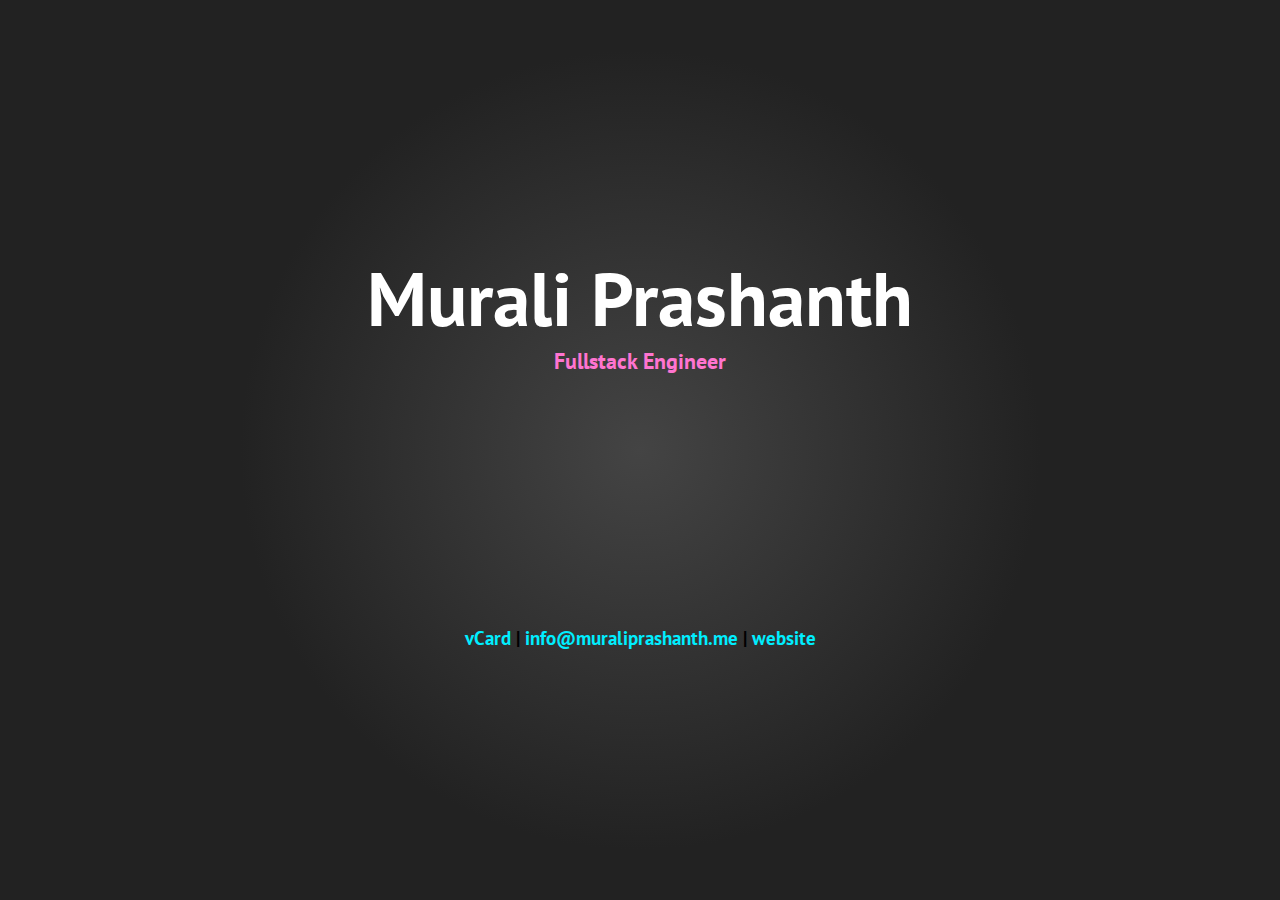
==== commit 78bac19b: "project files" ====
--- a/index.html
+++ b/index.html
@@ -1,1488 +1,25 @@
-﻿<!DOCTYPE html>
-<html lang="en">
-<head>
-    <meta charset="UTF-8">
-    <meta http-equiv="X-UA-Compatible" content="IE=edge">
-    <meta name="viewport" content="width=device-width, initial-scale=1, maximum-scale=1">
-    <meta name="author" content="Trimatrix Lab">
-    <meta name="description" content="">
-    <meta name="keywords" content="">
-
-
-    <title>Flatrica | Material CV/Resume</title>
-    <link rel="icon" href="images/fav-icon.png">
-
-    <!--APPLE TOUCH ICON-->
-    <link rel="apple-touch-icon" href="images/apple-touch-icon.png">
-
-
-    <!-- GOOGLE FONT -->
-    <link href='https://fonts.googleapis.com/css?family=Raleway:500' rel='stylesheet' type='text/css'>
-    <link href='https://fonts.googleapis.com/css?family=Muli' rel='stylesheet' type='text/css'>
-
-
-    <!-- MATERIAL ICON FONT -->
-    <link href="https://fonts.googleapis.com/icon?family=Material+Icons" rel="stylesheet">
-    <!-- FONT AWESOME -->
-    <link href="stylesheets/font-awesome.min.css" rel="stylesheet">
-
-
-    <!-- ANIMATION -->
-    <link href="stylesheets/animate.min.css" rel="stylesheet">
-
-
-    <!-- MATERIALIZE -->
-    <link href="stylesheets/materialize.css" rel="stylesheet">
-    <!-- BOOTSTRAP -->
-    <link href="stylesheets/bootstrap.min.css" rel="stylesheet">
-
-
-    <!-- CUSTOM STYLE -->
-    <link href="stylesheets/style.css" id="switch_style" rel="stylesheet">
-
-</head>
+<!DOCTYPE html>
+<link href="_css/style.css" rel="stylesheet"/>
 <body>
-
-
-<!--==========================================
-                  PRE-LOADER
-===========================================-->
-<div id="loading">
-    <div id="loading-center">
-        <div id="loading-center-absolute">
-            <div class="box-holder animated bounceInDown">
-                <span class="load-box"><span class="box-inner"></span></span>
-            </div>
-            <!-- NAME & STATUS -->
-            <div class="text-holder text-center">
-                <h2>JOHN DOE</h2>
-                <h6>Software Engineer & UI/UX Expert</h6>
-            </div>
-        </div>
-    </div>
+<div id="text">
+    <h2>
+        <span style="color: #FF74D0">Fullstack Engineer</span>
+    </h2>
 </div>
-
-<!--==========================================
-                    HEADER
-===========================================-->
-<header id="home">
-    <nav id="theMenu" class="menu">
-
-        <!--MENU-->
-        <div id="menu-options" class="menu-wrap">
-
-            <!--PERSONAL LOGO-->
-            <div class="logo-flat">
-                <img alt="personal-logo" class="img-responsive" src="images/john.png">
-            </div>
-            <br>
-
-            <!--OPTIONS-->
-            <a href="#home"><i class="title-icon fa fa-user"></i>Home</a>
-            <a href="#about"><i class="title-icon fa fa-dashboard"></i>About</a>
-            <a href="#education"><i class="title-icon fa fa-graduation-cap"></i>Education</a>
-            <a href="#skills"><i class="title-icon fa fa-sliders"></i>Skills</a>
-            <a href="#experience"><i class="title-icon fa fa-suitcase"></i>Experience</a>
-            <a href="#portfolios"><i class="title-icon fa fa-archive"></i>Portfolios</a>
-            <a href="#interest"><i class="title-icon fa fa-heart"></i>Interest</a>
-            <a href="#testimonials"><i class="title-icon fa fa-users"></i>Testimonials</a>
-            <a href="#pricing-table"><i class="title-icon fa fa-money"></i>Pricing</a>
-            <a href="#blog"><i class="title-icon fa fa-pencil-square"></i>Blog</a>
-            <a href="#contact"><i class="title-icon fa fa-envelope"></i>Contact</a>
-        </div>
-
-        <!-- MENU BUTTON -->
-        <div id="menuToggle">
-            <div class="toggle-normal">
-                <i class="material-icons top-bar">remove</i>
-                <i class="material-icons middle-bar">remove</i>
-                <i class="material-icons bottom-bar">remove</i>
-            </div>
-        </div>
-    </nav>
-
-    <div class="header-background section">
-        <div id="v-card-holder">
-            <div class="container">
-                <div class="row">
-                    <div class="col-md-12 col-sm-12 col-xs-12">
-
-                        <!-- V-CARD -->
-                        <div id="v-card" class="card">
-
-                            <!-- PROFILE PICTURE -->
-                            <div id="profile" class="right">
-                                <img alt="profile-image" class="img-responsive" src="images/profile.png">
-                                <div class="slant"></div>
-                                <div class="btn-floating btn-large add-btn">
-                                    <i class="material-icons">add</i></div>
-                            </div>
-
-                            <div class="card-content">
-
-                                <!-- NAME & STATUS -->
-                                <div class="info-headings">
-                                    <h4 class="text-uppercase left">John DOE</h4>
-                                    <h6 class="text-capitalize left">Software Engineer & UI/UX Expert</h6>
-                                </div>
-
-                                <!-- CONTACT INFO -->
-                                <div class="infos">
-                                    <ul class="profile-list">
-                                        <li class="clearfix">
-                                            <span class="title"><i class="material-icons">email</i></span>
-                                            <span class="content">email@mailprovider.com</span>
-                                        </li>
-                                        <li class="clearfix">
-                                            <span class="title"><i class="material-icons">language</i></span>
-                                            <span class="content">yourpersonalwebsite.com</span>
-                                        </li>
-                                        <li class="clearfix">
-                                            <span class="title"><i class="fa fa-skype" aria-hidden="true"></i></span>
-                                            <span class="content">yourusername@skype.com</span>
-                                        </li>
-                                        <li class="clearfix">
-                                            <span class="title"><i class="material-icons">phone</i></span>
-                                            <span class="content">+152 25634 254 846</span>
-                                        </li>
-                                        <li class="clearfix">
-                                            <span class="title"><i class="material-icons">place</i></span>
-                                            <span class="content">LampStreet 34/3, London, UK</span>
-                                        </li>
-
-                                    </ul>
-                                </div>
-
-                                <!--LINKS-->
-                                <div class="links">
-                                    <!-- FACEBOOK-->
-                                    <a href="#" id="first_one"
-                                       class="social btn-floating indigo"><i
-                                            class="fa fa-facebook"></i></a>
-                                    <!-- TWITTER-->
-                                    <a href="#" class="social  btn-floating blue"><i
-                                            class="fa fa-twitter"></i></a>
-                                    <!-- GOOGLE+-->
-                                    <a href="#" class="social  btn-floating red"><i
-                                            class="fa fa-google-plus"></i></a>
-                                    <!-- LINKEDIN-->
-                                    <a href="#" class="social  btn-floating blue darken-3"><i
-                                            class="fa fa-linkedin"></i></a>
-                                    <!-- RSS-->
-                                    <a href="#" class="social  btn-floating orange darken-3"><i
-                                            class="fa fa-rss"></i></a>
-                                </div>
-                            </div>
-                        </div>
-                    </div>
-                </div>
-            </div>
-        </div>
-    </div>
-</header>
-
-<!--==========================================
-                   ABOUT
-===========================================-->
-<div id="about" class="section">
-    <div class="container">
-        <div class="row">
-            <div class="col-md-12">
-                <!-- DETAILS -->
-                <div id="about-card" class="card">
-                    <div class="card-content">
-                        <!-- ABOUT PARAGRAPH -->
-                        <p>
-                            Hello! I’m John Doe. Senior Web Developer with over 13 years of experience
-                            specializing in front end development. Experienced with all stages of the
-                            development cycle for dynamic web projects.Having an in-depth knowledge
-                            including advanced HTML5, CSS, CSS3, SASS, LESS, JSON, XML, Java, JavaScript,
-                            JQuery, Angular JS. Strong background in management and leadership.
-                        </p>
-                    </div>
-
-                    <!-- BUTTONS -->
-                    <div id="about-btn" class="card-action">
-                        <div class="about-btn">
-                            <!-- DOWNLOAD CV BUTTON -->
-                            <a href="#" class="btn waves-effect">Download CV</a>
-                            <!-- CONTACT BUTTON -->
-                            <a href="#contact" class="btn waves-effect">Contact Me</a>
-                        </div>
-                    </div>
-                </div>
-            </div>
-        </div>
-    </div>
+<div id="text2">
+    <h3>
+        <a href="vCard/">vCard</a> |
+        <a href="mailto:info@muraliprashanth.me">info@muraliprashanth.me</a> |
+        <a href="http://muraliprashanth.me" target="_blank">website</a>
+    </h3>
 </div>
-
-<!--==========================================
-                   EDUCATION
-===========================================-->
-<section id="education" class="section">
-    <div class="container">
-        <!-- SECTION TITLE -->
-        <div class="section-title">
-            <h4 class="text-uppercase text-center"><i class="title-icon fa fa-graduation-cap"></i>Education</h4>
-        </div>
-
-        <div id="timeline-education">
-
-            <!-- FIRST TIMELINE -->
-            <div class="timeline-block">
-                <!-- DOT -->
-                <div class="timeline-dot"><h6>P</h6></div>
-                <!-- TIMELINE CONTENT -->
-                <div class="card timeline-content">
-                    <div class="card-content">
-                        <!-- TIMELINE TITLE -->
-                        <h6 class="timeline-title">Preparatory Education</h6>
-                        <!-- TIMELINE TITLE INFO -->
-                        <div class="timeline-info">
-                            <h6>
-                                <small>Fedrick School</small>
-                            </h6>
-                            <h6>
-                                <small>Jan 1997 - Mar 2000</small>
-                            </h6>
-                        </div>
-                        <!-- TIMELINE PARAGRAPH -->
-                        <p>
-                            I completed my preparatory education from this prestigious institution.
-                            I successful completed all the credits without any fallout and got A grade overall.
-                        </p>
-                        <!-- BUTTON TRIGGER MODAL -->
-                        <a href="#" class="modal-dot" data-toggle="modal" data-target="#myModal-1">
-                            <i class="fa fa-ellipsis-h" aria-hidden="true"></i>
-                        </a>
-                    </div>
-                </div>
-            </div>
-
-            <!-- SECOND TIMELINE -->
-            <div class="timeline-block">
-                <!-- DOT -->
-                <div class="timeline-dot"><h6>H</h6></div>
-                <!-- TIMELINE CONTENT -->
-                <div class="card timeline-content">
-                    <div class="card-content">
-                        <!-- TIMELINE TITLE -->
-                        <h6 class="timeline-title">High School</h6>
-                        <!-- TIMELINE TITLE INFO -->
-                        <div class="timeline-info">
-                            <h6>
-                                <small>RedStreet College</small>
-                            </h6>
-                            <h6>
-                                <small>Jan 2000 - Mar 2005</small>
-                            </h6>
-                        </div>
-                        <!-- TIMELINE PARAGRAPH -->
-                        <p>
-                            I completed my high school degree from this prestigious institution.
-                            I successful completed all the credits without any fallout and got A grade overall.
-                        </p>
-                    </div>
-                </div>
-            </div>
-
-            <!-- THIRD TIMELINE -->
-            <div class="timeline-block">
-                <!-- DOT -->
-                <div class="timeline-dot"><h6>C</h6></div>
-                <!-- TIMELINE CONTENT -->
-                <div class="card timeline-content">
-                    <div class="card-content">
-                        <!-- TIMELINE TITLE -->
-                        <h6 class="timeline-title">Computer Science</h6>
-                        <!-- TIMELINE TITLE INFO -->
-                        <div class="timeline-info">
-                            <h6>
-                                <small>Down Street College</small>
-                            </h6>
-                            <h6>
-                                <small>Jan 2006 - Mar 2008</small>
-                            </h6>
-                        </div>
-                        <!-- TIMELINE PARAGRAPH -->
-                        <p>
-                            I completed my computer science degree from this prestigious institution.
-                            I successful completed all the credits without any fallout and got A grade overall.
-                        </p>
-
-                    </div>
-                </div>
-            </div>
-
-            <!-- FOURTH TIMELINE -->
-            <div class="timeline-block">
-                <!-- DOT -->
-                <div class="timeline-dot"><i class="fa fa-graduation-cap"></i></div>
-                <!-- TIMELINE CONTENT -->
-                <div class="card timeline-content">
-                    <div class="card-content">
-                        <!-- TIMELINE TITLE -->
-                        <h6 class="timeline-title">Software Engineering</h6>
-                        <!-- TIMELINE TITLE INFO -->
-                        <div class="timeline-info">
-                            <h6>
-                                <small>Oxford University</small>
-                            </h6>
-                            <h6>
-                                <small>Jan 2009 - Mar 2010</small>
-                            </h6>
-                        </div>
-                        <!-- TIMELINE PARAGRAPH -->
-                        <p>
-                            I completed this degree from this prestigious institution.
-                            I successful completed all the credits without any fallout and got A grade overall.
-                        </p>
-
-                    </div>
-                </div>
-            </div>
-            <!-- FIFTH TIMELINE -->
-            <div class="timeline-block">
-                <!-- DOT -->
-                <div class="timeline-dot"><h6>U</h6></div>
-                <!-- TIMELINE CONTENT -->
-                <div class="card timeline-content">
-                    <div class="card-content">
-                        <!-- TIMELINE TITLE -->
-                        <h6 class="timeline-title">UI/UX Workshop</h6>
-                        <!-- TIMELINE TITLE INFO -->
-                        <div class="timeline-info">
-                            <h6>
-                                <small>IT Next Academy</small>
-                            </h6>
-                            <h6>
-                                <small>Jan 2010 - Mar 2011</small>
-                            </h6>
-                        </div>
-                        <!-- TIMELINE PARAGRAPH -->
-                        <p>
-                            I completed this course from this prestigious institution.
-                            I successful completed all the credits without any fallout and got A grade overall.
-                        </p>
-                        <!-- BUTTON TRIGGER MODAL -->
-                        <a href="#" class="modal-dot" data-toggle="modal" data-target="#myModal-2">
-                            <i class="fa fa-ellipsis-h" aria-hidden="true"></i>
-                        </a>
-                    </div>
-                </div>
-            </div>
-            <!-- SIXTH TIMELINE -->
-            <div class="timeline-block">
-                <!-- DOT -->
-                <div class="timeline-dot"><i class="fa fa-globe"></i></div>
-                <!-- TIMELINE CONTENT -->
-                <div class="card timeline-content">
-                    <div class="card-content">
-                        <!-- TIMELINE TITLE -->
-                        <h6 class="timeline-title">Web Development</h6>
-                        <!-- TIMELINE TITLE INFO -->
-                        <div class="timeline-info">
-                            <h6>
-                                <small>Lipro University</small>
-                            </h6>
-                            <h6>
-                                <small>Jan 2011 - Mar 2012</small>
-                            </h6>
-                        </div>
-                        <!-- TIMELINE PARAGRAPH -->
-                        <p>
-                            I completed this course from this prestigious institution.
-                            I successful completed all the credits without any fallout and got A grade overall.
-                        </p>
-                        <!-- BUTTON TRIGGER MODAL -->
-                        <a href="#" class="modal-dot" data-toggle="modal" data-target="#myModal-3">
-                            <i class="fa fa-ellipsis-h" aria-hidden="true"></i>
-                        </a>
-                    </div>
-                </div>
-            </div>
-
-        </div>
-    </div>
-</section>
-
-
-<!--==========================================
-                   SKILLS
-===========================================-->
-<section id="skills" class="section">
-    <div class="container">
-        <!-- SECTION TITLE -->
-        <div class="section-title">
-            <h4 class="text-uppercase text-center"><i class="title-icon fa fa-sliders"></i>Skills</h4>
-        </div>
-        <div class="row">
-            <div class="col-md-12 col-sm-12 col-xs-12">
-                <div id="skills-card" class="card">
-                    <div class="card-content">
-                        <div class="row">
-                            <div class="col-md-4 col-sm-4 col-xs-12">
-                                <!-- FIRST SKILL SECTION -->
-                                <div class="skills-title">
-                                    <h6 class="text-center">Professional</h6>
-                                </div>
-                                <!-- FIRST SKILL BAR -->
-                                <div class="skillbar" data-percent="90%">
-                                    <div class="skillbar-title"><span>HTML5</span></div>
-                                    <div class="skillbar-bar"></div>
-                                    <div class="skill-bar-percent">90%</div>
-                                </div>
-                                <!-- SECOND SKILL BAR  -->
-                                <div class="skillbar" data-percent="90%">
-                                    <div class="skillbar-title"><span>CSS3</span></div>
-                                    <div class="skillbar-bar"></div>
-                                    <div class="skill-bar-percent">90%</div>
-                                </div>
-                                <!-- THIRD SKILL BAR  -->
-                                <div class="skillbar" data-percent="70%">
-                                    <div class="skillbar-title"><span>jQuery</span></div>
-                                    <div class="skillbar-bar"></div>
-                                    <div class="skill-bar-percent">70%</div>
-                                </div>
-                                <!-- FOURTH SKILL BAR  -->
-                                <div class="skillbar" data-percent="68%">
-                                    <div class="skillbar-title"><span>PHP</span></div>
-                                    <div class="skillbar-bar"></div>
-                                    <div class="skill-bar-percent">68%</div>
-                                </div>
-                            </div>
-
-
-                            <div class="col-md-4 col-sm-4 col-xs-12">
-                                <!-- SECOND SKILL SECTION -->
-                                <div class="skills-title">
-                                    <h6 class="text-center">Personal</h6>
-                                </div>
-                                <!-- FIRST SKILL BAR -->
-                                <div class="skillbar" data-percent="80%">
-                                    <div class="skillbar-title"><span>Communication</span></div>
-                                    <div class="skillbar-bar"></div>
-                                    <div class="skill-bar-percent">80%</div>
-                                </div>
-                                <!-- SECOND SKILL BAR  -->
-                                <div class="skillbar" data-percent="60%">
-                                    <div class="skillbar-title"><span>Teamwork</span></div>
-                                    <div class="skillbar-bar"></div>
-                                    <div class="skill-bar-percent">60%</div>
-                                </div>
-                                <!-- THIRD SKILL BAR  -->
-                                <div class="skillbar" data-percent="70%">
-                                    <div class="skillbar-title"><span>Creativity</span></div>
-                                    <div class="skillbar-bar"></div>
-                                    <div class="skill-bar-percent">70%</div>
-                                </div>
-                                <!-- FOURTH SKILL BAR  -->
-                                <div class="skillbar" data-percent="70%">
-                                    <div class="skillbar-title"><span>Dedication</span></div>
-                                    <div class="skillbar-bar"></div>
-                                    <div class="skill-bar-percent">70%</div>
-                                </div>
-                            </div>
-
-
-                            <div class="col-md-4 col-sm-4 col-xs-12">
-                                <!-- THIRD SKILL SECTION -->
-                                <div class="skills-title">
-                                    <h6 class="text-center">Software</h6>
-                                </div>
-                                <!-- FIRST SKILL BAR -->
-                                <div class="skillbar" data-percent="80%">
-                                    <div class="skillbar-title"><span>Adobe Illustrator</span></div>
-                                    <div class="skillbar-bar"></div>
-                                    <div class="skill-bar-percent">80%</div>
-                                </div>
-                                <!-- SECOND SKILL BAR  -->
-                                <div class="skillbar" data-percent="70%">
-                                    <div class="skillbar-title"><span>Adobe InDesign</span></div>
-                                    <div class="skillbar-bar"></div>
-                                    <div class="skill-bar-percent">70%</div>
-                                </div>
-                                <!-- THIRD SKILL BAR  -->
-                                <div class="skillbar" data-percent="60%">
-                                    <div class="skillbar-title"><span>PHP Storm</span></div>
-                                    <div class="skillbar-bar"></div>
-                                    <div class="skill-bar-percent">60%</div>
-                                </div>
-                                <!-- FOURTH SKILL BAR  -->
-                                <div class="skillbar" data-percent="80%">
-                                    <div class="skillbar-title"><span>Dev Console</span></div>
-                                    <div class="skillbar-bar"></div>
-                                    <div class="skill-bar-percent">80%</div>
-                                </div>
-                            </div>
-                        </div>
-                    </div>
-                </div>
-            </div>
-        </div>
-    </div>
-</section>
-
-
-<!--==========================================
-                   EXPERIENCE
-===========================================-->
-<section id="experience" class="section">
-    <div class="container">
-        <!-- SECTION TITLE -->
-        <div class="section-title">
-            <h4 class="text-uppercase text-center"><i class="title-icon fa fa-suitcase"></i>Experience</h4>
-        </div>
-
-        <div id="timeline-experience">
-
-            <!-- FIRST TIMELINE -->
-            <div class="timeline-block">
-                <!-- DOT -->
-                <div class="timeline-dot"><h6>D</h6></div>
-                <!-- TIMELINE CONTENT -->
-                <div class="card timeline-content">
-                    <div class="card-content">
-                        <!-- TIMELINE TITLE -->
-                        <h6 class="timeline-title">Designer</h6>
-                        <!-- TIMELINE TITLE INFO -->
-                        <div class="timeline-info">
-                            <h6>
-                                <small>RulerSoft</small>
-                            </h6>
-                            <h6>
-                                <small>Jan 2010 - Mar 2012</small>
-                            </h6>
-                        </div>
-                        <!-- TIMELINE PARAGRAPH -->
-                        <p>
-                            I started my designing carrier here, spent tow years learning and working
-                            in various designing aspects..
-                        </p>
-                        <!-- BUTTON TRIGGER MODAL -->
-                        <a href="#" class="modal-dot" data-toggle="modal" data-target="#myModal-4">
-                            <i class="fa fa-ellipsis-h" aria-hidden="true"></i>
-                        </a>
-                    </div>
-                </div>
-            </div>
-
-            <!-- SECOND TIMELINE -->
-            <div class="timeline-block">
-                <!-- DOT -->
-                <div class="timeline-dot"><h6>F</h6></div>
-                <!-- TIMELINE CONTENT -->
-                <div class="card timeline-content">
-                    <div class="card-content">
-                        <!-- TIMELINE TITLE -->
-                        <h6 class="timeline-title">Frontend Developer</h6>
-                        <!-- TIMELINE TITLE INFO -->
-                        <div class="timeline-info">
-                            <h6>
-                                <small>Micro IT</small>
-                            </h6>
-                            <h6>
-                                <small>Jan 2012 - Mar 2014</small>
-                            </h6>
-                        </div>
-                        <!-- TIMELINE PARAGRAPH -->
-                        <p>
-                            I started my frontend carrier here, spent tow years learning and working
-                            in various frontend aspects. I worked on about 40+ projects local and online.
-                        </p>
-
-                    </div>
-                </div>
-            </div>
-
-            <!-- THIRD TIMELINE -->
-            <div class="timeline-block">
-                <!-- DOT -->
-                <div class="timeline-dot"><h6>U</h6></div>
-                <!-- TIMELINE CONTENT -->
-                <div class="card timeline-content">
-                    <div class="card-content">
-                        <!-- TIMELINE TITLE -->
-                        <h6 class="timeline-title">UI/UX Expert</h6>
-                        <!-- TIMELINE TITLE INFO -->
-                        <div class="timeline-info">
-                            <h6>
-                                <small>Libra IT Solutions</small>
-                            </h6>
-                            <h6>
-                                <small>Jan 2014 - Mar 2015</small>
-                            </h6>
-                        </div>
-                        <!-- TIMELINE PARAGRAPH -->
-                        <p>
-                            I started my expertise carrier here, spent tow years learning and working
-                            in various UX/UI aspects. I worked on about 70+ projects local and online.
-                        </p>
-
-                    </div>
-                </div>
-            </div>
-
-            <!-- FOURTH TIMELINE -->
-            <div class="timeline-block">
-                <!-- DOT -->
-                <div class="timeline-dot"><h6>S</h6></div>
-                <!-- TIMELINE CONTENT -->
-                <div class="card timeline-content">
-                    <div class="card-content">
-                        <!-- TIMELINE TITLE -->
-                        <h6 class="timeline-title">Senior Developer</h6>
-                        <!-- TIMELINE TITLE INFO -->
-                        <div class="timeline-info">
-                            <h6>
-                                <small>WebStyle Technologies</small>
-                            </h6>
-                            <h6>
-                                <small>Jan 2016 - Continue..</small>
-                            </h6>
-                        </div>
-                        <!-- TIMELINE PARAGRAPH -->
-                        <p>
-                            I recently joined here, currently working on various development
-                            aspects. I already worked on about..
-                        </p>
-                        <!-- BUTTON TRIGGER MODAL -->
-                        <a href="#" class="modal-dot" data-toggle="modal" data-target="#myModal-5">
-                            <i class="fa fa-ellipsis-h" aria-hidden="true"></i>
-                        </a>
-                    </div>
-                </div>
-            </div>
-        </div>
-    </div>
-</section>
-
-
-<!--==========================================
-                  MODALS
-===========================================-->
-
-<!--MODAL ONE-->
-<div class="modal fade" id="myModal-1" tabindex="-1" role="dialog" aria-labelledby="myModalLabel-1">
-    <div class="modal-dialog modal-lg" role="document">
-        <div class="modal-content">
-            <!--MODAL HEADER-->
-            <div class="modal-header  text-center">
-                <button type="button" class="close" data-dismiss="modal" aria-label="Close"><span aria-hidden="true">&times;</span></button>
-                <h4 class="modal-title" id="myModalLabel-1">EDUCATION AT X </h4>
-                <h6>
-                    <small>Jan 2014 - Mar 2015</small>
-                </h6>
-            </div>
-            <!--MODAL BODY-->
-            <div class="modal-body">
-                <p>
-                    I have learned a great many things from participating in varsity football.
-                    It has changed my entire outlook on and attitude toward life. Before my
-                    freshman year at [high-school], I was shy, had low self-esteem and turned
-                    away from seemingly impossible challenges. Football has altered all of these
-                    qualities. On the first day of freshman practice, the team warmed up with a
-                    game of touch football. The players were split up and the game began. However,
-                    during the game, I noticed that I didn't run as hard as I could, nor did I try
-                    to evade my defender and get open. The fact of the matter is that I really did
-                    not want to be thrown the ball. I didn't want to be the one at fault if I dropped
-                    the ball and the play didn't succeed. I did not want the responsibility of helping
-                    the team because I was too afraid of making a mistake. That aspect of my character
-                    led the first years of my high school life. All the while, I went to practice.
-                </p>
-            </div>
-            <!--MODAL FOOTER-->
-            <div class="modal-footer">
-                <button type="button" class="btn btn-default" data-dismiss="modal">Close</button>
-            </div>
-        </div>
-    </div>
-</div>
-
-<!--MODAL TWO-->
-<div class="modal fade" id="myModal-2" tabindex="-1" role="dialog" aria-labelledby="myModalLabel-2">
-    <div class="modal-dialog modal-lg" role="document">
-        <div class="modal-content">
-            <!--MODAL HEADER-->
-            <div class="modal-header  text-center">
-                <button type="button" class="close" data-dismiss="modal" aria-label="Close"><span aria-hidden="true">&times;</span></button>
-                <h4 class="modal-title" id="myModalLabel-2">EDUCATION AT Y</h4>
-                <h6>
-                    <small>Jan 2014 - Mar 2015</small>
-                </h6>
-            </div>
-            <!--MODAL BODY-->
-            <div class="modal-body">
-                <p>
-                    I have learned a great many things from participating in varsity football.
-                    It has changed my entire outlook on and attitude toward life. Before my
-                    freshman year at [high-school], I was shy, had low self-esteem and turned
-                    away from seemingly impossible challenges. Football has altered all of these
-                    qualities. On the first day of freshman practice, the team warmed up with a
-                    game of touch football. The players were split up and the game began. However,
-                </p>
-            </div>
-            <!--MODAL FOOTER-->
-            <div class="modal-footer">
-                <button type="button" class="btn btn-default" data-dismiss="modal">Close</button>
-            </div>
-        </div>
-    </div>
-</div>
-
-<!--MODAL THREE-->
-<div class="modal fade" id="myModal-3" tabindex="-1" role="dialog" aria-labelledby="myModalLabel-3">
-    <div class="modal-dialog modal-lg" role="document">
-        <div class="modal-content">
-            <!--MODAL HEADER-->
-            <div class="modal-header  text-center">
-                <button type="button" class="close" data-dismiss="modal" aria-label="Close"><span aria-hidden="true">&times;</span></button>
-                <h4 class="modal-title" id="myModalLabel-3">EDUCATION AT Z</h4>
-                <h6>
-                    <small>Jan 2014 - Mar 2015</small>
-                </h6>
-            </div>
-            <!--MODAL BODY-->
-            <div class="modal-body">
-                <p>
-                    I have learned a great many things from participating in varsity football.
-                    It has changed my entire outlook on and attitude toward life. Before my
-                    freshman year at [high-school], I was shy, had low self-esteem and turned
-                    away from seemingly impossible challenges. Football has altered all of these
-                    qualities. On the first day of freshman practice, the team warmed up with a
-                    game of touch football. The players were split up and the game began. However,
-                </p>
-            </div>
-            <!--MODAL FOOTER-->
-            <div class="modal-footer">
-                <button type="button" class="btn btn-default" data-dismiss="modal">Close</button>
-            </div>
-        </div>
-    </div>
-</div>
-
-<!--MODAL FOUR-->
-<div class="modal fade" id="myModal-4" tabindex="-1" role="dialog" aria-labelledby="myModalLabel-4">
-    <div class="modal-dialog modal-lg" role="document">
-        <div class="modal-content">
-            <!--MODAL HEADER-->
-            <div class="modal-header  text-center">
-                <button type="button" class="close" data-dismiss="modal" aria-label="Close"><span aria-hidden="true">&times;</span></button>
-                <h4 class="modal-title" id="myModalLabel-4">EXPERIENCE AT Z</h4>
-                <h6>
-                    <small>Jan 2014 - Mar 2015</small>
-                </h6>
-            </div>
-            <!--MODAL BODY-->
-            <div class="modal-body">
-                <p>
-                    I have learned a great many things from participating in varsity football.
-                    It has changed my entire outlook on and attitude toward life. Before my
-                    freshman year at [high-school], I was shy, had low self-esteem and turned
-                    away from seemingly impossible challenges. Football has altered all of these
-                    qualities. On the first day of freshman practice, the team warmed up with a
-                    game of touch football. The players were split up and the game began. However,
-                </p>
-            </div>
-            <!--MODAL FOOTER-->
-            <div class="modal-footer">
-                <button type="button" class="btn btn-default" data-dismiss="modal">Close</button>
-            </div>
-        </div>
-    </div>
-</div>
-
-<!--MODAL FIVE-->
-<div class="modal fade" id="myModal-5" tabindex="-1" role="dialog" aria-labelledby="myModalLabel-5">
-    <div class="modal-dialog modal-lg" role="document">
-        <div class="modal-content">
-            <!--MODAL HEADER-->
-            <div class="modal-header  text-center">
-                <button type="button" class="close" data-dismiss="modal" aria-label="Close"><span aria-hidden="true">&times;</span></button>
-                <h4 class="modal-title" id="myModalLabel-5">EXPERIENCE AT M</h4>
-                <h6>
-                    <small>Jan 2014 - Mar 2015</small>
-                </h6>
-            </div>
-            <!--MODAL BODY-->
-            <div class="modal-body">
-                <p>
-                    I have learned a great many things from participating in varsity football.
-                    It has changed my entire outlook on and attitude toward life. Before my
-                    freshman year at [high-school], I was shy, had low self-esteem and turned
-                    away from seemingly impossible challenges. Football has altered all of these
-                    qualities. On the first day of freshman practice, the team warmed up with a
-                    game of touch football. The players were split up and the game began. However,
-                </p>
-            </div>
-            <!--MODAL FOOTER-->
-            <div class="modal-footer">
-                <button type="button" class="btn btn-default" data-dismiss="modal">Close</button>
-            </div>
-        </div>
-    </div>
-</div>
-
-<!--==========================================
-                  PORTFOLIOS
-===========================================-->
-<section id="portfolios" class="section">
-    <div class="container">
-        <!-- SECTION TITLE -->
-        <div class="section-title">
-            <h4 class="text-uppercase text-center"><i class="title-icon fa fa-archive"></i>Portfolios</h4>
-        </div>
-        <div id="portfolios-card" class="row">
-
-            <!--OPTIONS-->
-            <ul class="nav nav-tabs">
-                <!--ALL CATEGORIES-->
-                <li class="active waves-effect list-shuffle"><a id="all-sample" class="active" href="#all" data-toggle="tab">ALL</a>
-                    <!--CATEGORIES-->
-                <li class="waves-effect list-shuffle"><a class="cate" href="#a" data-toggle="tab">LOGO</a></li>
-                <li class="waves-effect list-shuffle"><a class="cate" href="#b" data-toggle="tab">DRIBBLE</a></li>
-                <li class="waves-effect list-shuffle"><a class="cate" href="#c" data-toggle="tab">WEBSITES</a></li>
-            </ul>
-
-            <!--CATEGORIES CONTENT-->
-            <div class="tab-content">
-
-                <!--All CATEGORIES-->
-                <div id="all"></div>
-
-                <!--CATEGORY 1-->
-                <div id="a">
-
-                    <!--CATEGORY CONTENT ONE BIG-->
-                    <div class="col-md-4 col-sm-12 col-xs-12 grid big inLeft">
-                        <figure class="port-effect">
-                            <img src="images/portfolio.png" class="img-responsive" alt="portfolio-demo"/>
-                            <figcaption>
-                                <h2>Personal <span>LOGO</span></h2>
-                                <p>Designed this logo in a competition. It was chosen as a winner.</p>
-                                <a href="#">View more</a>
-                            </figcaption>
-                        </figure>
-                    </div>
-
-                    <!--CATEGORY CONTENT TWO SMALL-->
-                    <div class="col-md-4 col-sm-6 col-xs-12 grid inRight">
-                        <figure class="port-effect">
-                            <img src="images/portfolio.png" class="img-responsive" alt="portfolio-demo"/>
-                            <figcaption>
-                                <h2>Cafe <span>LOGO</span></h2>
-                                <p>I designed this for a clint for his cafe.</p>
-                                <a href="#">View more</a>
-                            </figcaption>
-                        </figure>
-                    </div>
-
-                    <!--CATEGORY CONTENT THREE SMALL-->
-                    <div class="col-md-4 col-sm-6 col-xs-12 grid inRight">
-                        <figure class="port-effect">
-                            <img src="images/portfolio.png" class="img-responsive" alt="portfolio-demo"/>
-                            <figcaption>
-                                <h2>Cafe <span>LOGO</span></h2>
-                                <p>I designed this for a clint for his cafe.</p>
-                                <a href="#">View more</a>
-                            </figcaption>
-                        </figure>
-                    </div>
-
-                </div>
-
-                <!--CATEGORY 2-->
-                <div id="b">
-
-                    <!--CATEGORY CONTENT ONE BIG-->
-                    <div class="col-md-4 col-sm-12 col-xs-12 grid big inRight">
-                        <figure class="port-effect">
-                            <img src="images/portfolio.png" class="img-responsive" alt="portfolio-demo"/>
-                            <figcaption>
-                                <h2>T-shirt <span>BRAND</span></h2>
-                                <p>A brand logo designed by me for Silicon Brand</p>
-                                <a href="#">View more</a>
-                            </figcaption>
-                        </figure>
-                    </div>
-
-                    <!--CATEGORY CONTENT TWO SMALL-->
-                    <div class="col-md-4 col-sm-6 col-xs-12 grid inLeft">
-                        <figure class="port-effect">
-                            <img src="images/portfolio.png" class="img-responsive" alt="portfolio-demo"/>
-                            <figcaption>
-                                <h2>V-Card <span>MATERIAL</span></h2>
-                                <p>Used latest material design to made this sample</p>
-                                <a href="#">View more</a>
-                            </figcaption>
-                        </figure>
-                    </div>
-
-
-                    <!--CATEGORY CONTENT THREE SMALL-->
-                    <div class="col-md-4 col-sm-6 col-xs-12 grid inLeft">
-                        <figure class="port-effect">
-                            <img src="images/portfolio.png" class="img-responsive" alt="portfolio-demo"/>
-                            <figcaption>
-                                <h2>Cafe <span>LOGO</span></h2>
-                                <p>I designed this for a clint for his cafe.</p>
-                                <a href="#">View more</a>
-                            </figcaption>
-                        </figure>
-                    </div>
-
-                </div>
-
-                <!--CATEGORY 3-->
-                <div id="c">
-                    <!--CATEGORY CONTENT ONE SMALL-->
-                    <div class="col-md-4 col-sm-6 col-xs-12 grid inLeft">
-                        <figure class="port-effect">
-                            <img src="images/portfolio.png" class="img-responsive" alt="portfolio-demo"/>
-                            <figcaption>
-                                <h2>T-shirt <span>BRAND</span></h2>
-                                <p>A brand logo designed by me for Silicon Brand</p>
-                                <a href="#">View more</a>
-                            </figcaption>
-                        </figure>
-                    </div>
-                    <!--CATEGORY CONTENT TWO SMALL-->
-                    <div class="col-md-4 col-sm-6 col-xs-12 grid inRight">
-                        <figure class="port-effect">
-                            <img src="images/portfolio.png" class="img-responsive" alt="portfolio-demo"/>
-                            <figcaption>
-                                <h2>Sport <span>WEBSITE</span></h2>
-                                <p>Made this for DECo Sports LTD.</p>
-                                <a href="#">View more</a>
-                            </figcaption>
-                        </figure>
-                    </div>
-                    <!--CATEGORY CONTENT THREE SMALL-->
-                    <div class="col-md-4 col-sm-6 col-xs-12 grid inRight">
-                        <figure class="port-effect">
-                            <img src="images/portfolio.png" class="img-responsive" alt="portfolio-demo"/>
-                            <figcaption>
-                                <h2>Corporate <span>WEBSITE</span></h2>
-
-                                <p>Made this for Lance Corporation UK</p>
-                                <a href="#">View more</a>
-                            </figcaption>
-                        </figure>
-                    </div>
-
-                    <!--CATEGORY CONTENT FOUR SMALL-->
-                    <div class="col-md-4 col-sm-6 col-xs-12 grid inLeft">
-                        <figure class="port-effect">
-                            <img src="images/portfolio.png" class="img-responsive" alt="portfolio-demo"/>
-                            <figcaption>
-                                <h2>T-shirt <span>BRAND</span></h2>
-                                <p>A brand logo designed by me for Silicon Brand</p>
-                                <a href="#">View more</a>
-                            </figcaption>
-                        </figure>
-                    </div>
-                    <!--CATEGORY CONTENT FIVE SMALL-->
-                    <div class="col-md-4 col-sm-6 col-xs-12 grid inRight">
-                        <figure class="port-effect">
-                            <img src="images/portfolio.png" class="img-responsive" alt="portfolio-demo"/>
-                            <figcaption>
-                                <h2>Sport <span>WEBSITE</span></h2>
-                                <p>Made this for DECo Sports LTD.</p>
-                                <a href="#">View more</a>
-                            </figcaption>
-                        </figure>
-                    </div>
-                    <!--CATEGORY CONTENT SIX SMALL-->
-                    <div class="col-md-4 col-sm-6 col-xs-12 grid inLeft">
-                        <figure class="port-effect">
-                            <img src="images/portfolio.png" class="img-responsive" alt="portfolio-demo"/>
-                            <figcaption>
-                                <h2>Corporate <span>WEBSITE</span></h2>
-
-                                <p>Made this for Lance Corporation UK</p>
-                                <a href="#">View more</a>
-                            </figcaption>
-                        </figure>
-                    </div>
-                </div>
-            </div>
-            <!--PORTFOLIOS ADD GALLERY BUTTON-->
-            <div class="row">
-                <div class="col-md-12 col-sm-12 col-xs-12">
-                    <button id="add-more" class="center-block btn-large waves-effect"><i id="port-add-icon" class="fa fa-plus"></i></button>
-                </div>
-            </div>
-        </div>
-    </div>
-</section>
-
-
-<!--==========================================
-                   INTEREST
-===========================================-->
-<section id="interest" class="section">
-    <div class="container">
-        <!-- SECTION TITLE -->
-        <div class="section-title">
-            <h4 class="text-uppercase text-center"><i class="title-icon fa fa-heart"></i>Interest</h4>
-        </div>
-
-        <div id="interest-card" class="card">
-            <!--INTEREST TEXT-->
-            <div class="card-content">
-                <p>
-                    First of all I love music, country music is my favorite. Love watching
-                    football, movies and playing games with my buddies. I spend quite a lot of time
-                    in traveling and photography, these keeps me fresh for working environment.
-                    I also spend time volunteering at the Red Cross in London, UK each month.
-                </p>
-            </div>
-
-            <!--INTEREST ICONS-->
-            <div class="row no-gutters">
-
-                <!--INTEREST ICON ONE-->
-                <div class="col-md-2 col-sm-4 col-xs-6  box text-center">
-                    <div class="interest-icon">
-                        <i class="fa fa-music"></i>
-                        <span>Music</span>
-                    </div>
-                </div>
-                <!--INTEREST ICON TWO-->
-                <div class="col-md-2 col-sm-4 col-xs-6 box text-center">
-                    <div class="interest-icon-even">
-                        <i class="fa fa-gamepad"></i>
-                        <span>Gaming</span>
-                    </div>
-                </div>
-                <!--INTEREST ICON THREE-->
-                <div class="col-md-2 col-sm-4 col-xs-6 box text-center">
-                    <div class="interest-icon">
-                        <i class="fa fa-camera"></i>
-                        <span>Photography</span>
-                    </div>
-                </div>
-                <!--INTEREST ICON FOUR-->
-                <div class="col-md-2 col-sm-4 col-xs-6 box text-center">
-                    <div class="interest-icon-even">
-                        <i class="fa fa-futbol-o"></i>
-                        <span>Football</span>
-                    </div>
-                </div>
-                <!--INTEREST ICON FIVE-->
-                <div class="col-md-2 col-sm-4 col-xs-6 box text-center">
-                    <div class="interest-icon">
-                        <i class="fa fa-plane"></i>
-                        <span>Traveling</span>
-                    </div>
-                </div>
-                <!--INTEREST ICON SIX-->
-                <div class="col-md-2 col-sm-4 col-xs-6 box text-center">
-                    <div class="interest-icon-even">
-                        <i class="fa fa-film"></i>
-                        <span>Movies</span>
-                    </div>
-                </div>
-
-            </div>
-        </div>
-    </div>
-</section>
-
-
-<!--==========================================
-             TESTIMONIALS AND CLIENTS
-===========================================-->
-<section id="testimonials" class="section">
-    <div class="container">
-        <!-- SECTION TITLE -->
-        <div class="section-title">
-            <h4 class="text-uppercase text-center"><i class="title-icon fa fa-users"></i>Testimonials</h4>
-        </div>
-        <div id="testimonials-card" class="row card">
-            <div class="col-md-12 col-xs-12">
-                <!-- CLIENTS SLIDER-->
-                <div id="myCarousel" class="carousel slide" data-ride="carousel" data-interval="false">
-                    <!-- INDICATORS -->
-                    <ol class="carousel-indicators">
-                        <li data-target="#myCarousel" data-slide-to="0" class="active"></li>
-                        <li data-target="#myCarousel" data-slide-to="1"></li>
-                        <li data-target="#myCarousel" data-slide-to="2"></li>
-                        <li data-target="#myCarousel" data-slide-to="3"></li>
-                    </ol>
-                    <!-- WRAPPER FOR SLIDES -->
-                    <div class="carousel-inner" role="listbox">
-                        <div class="item active">
-                            <div class="col-md-12">
-                                <!--CLIENT IMAGE-->
-                                <div class="ben center-block">
-                                    <img alt="client-image" class="center-block" src="images/client.png">
-                                </div>
-                                <!--CLIENT QUOTE-->
-                                <blockquote>
-                                    I work with John on several web development projects and I find him to be extremely
-                                    creative and a technical Front End Developer. Jone expertise involves building
-                                    complex
-                                    Responsive Design layouts using HTML 5, CSS3, and JavaScript.
-                                    <cite>Mike, CEO, IT World.</cite>
-                                </blockquote>
-                            </div>
-                        </div>
-
-                        <div class="item">
-                            <div class="col-md-12">
-                                <!--CLIENT IMAGE-->
-                                <div class="ben center-block">
-                                    <img alt="client-image" class="center-block" src="images/client.png">
-                                </div>
-                                <!--CLIENT QUOTE-->
-                                <blockquote>
-                                    I work with John on several web development projects and I find him to be extremely
-                                    creative and a technical Front End Developer. Jone expertise involves building
-                                    complex
-                                    Responsive Design layouts using HTML 5, CSS3, and JavaScript.
-                                    <cite>Mike, CEO, IT World.</cite>
-                                </blockquote>
-                            </div>
-                        </div>
-
-                        <div class="item">
-                            <div class="col-md-12">
-                                <!--CLIENT IMAGE-->
-                                <div class="ben center-block">
-                                    <img alt="client-image" class="center-block" src="images/client.png">
-                                </div>
-                                <!--CLIENT QUOTE-->
-                                <blockquote>
-                                    I work with John on several web development projects and I find him to be extremely
-                                    creative and a technical Front End Developer. Jone expertise involves building
-                                    complex
-                                    Responsive Design layouts using HTML 5, CSS3, and JavaScript.
-                                    <cite>Mike, CEO, IT World.</cite>
-                                </blockquote>
-                            </div>
-                        </div>
-
-                        <div class="item">
-                            <div class="col-md-12">
-                                <!--CLIENT IMAGE-->
-                                <div class="ben center-block">
-                                    <img alt="client-image" class="center-block" src="images/client.png">
-                                </div>
-                                <!--CLIENT QUOTE-->
-                                <blockquote>
-                                    I work with John on several web development projects and I find him to be extremely
-                                    creative and a technical Front End Developer. Jone expertise involves building
-                                    complex
-                                    Responsive Design layouts using HTML 5, CSS3, and JavaScript.
-                                    <cite>Mike, CEO, IT World.</cite>
-                                </blockquote>
-                            </div>
-                        </div>
-                    </div>
-                </div>
-            </div>
-        </div>
-        <div id="clients">
-            <div class="row">
-                <div class="col-md-12">
-                    <div class="card">
-                        <div class="clients-wrap">
-                            <!--CLIENT LOGO'S-->
-                            <ul id="clients-list" class="clearfix">
-                                <li><img src="images/logo.png" alt="client-logo"></li>
-                                <li><img src="images/logo.png" alt="client-logo"></li>
-                                <li><img src="images/logo.png" alt="client-logo"></li>
-                                <li><img src="images/logo.png" alt="client-logo"></li>
-                                <li><img src="images/logo.png" alt="client-logo"></li>
-                                <li><img src="images/logo.png" alt="client-logo"></li>
-                                <li><img src="images/logo.png" alt="client-logo"></li>
-                                <li><img src="images/logo.png" alt="client-logo"></li>
-                                <li><img src="images/logo.png" alt="client-logo"></li>
-                            </ul>
-                        </div>
-                    </div>
-                </div>
-            </div>
-        </div>
-    </div>
-</section>
-<!--==========================================
-             PRICING TABLE
-===========================================-->
-<section id="pricing-table" class="section">
-    <div class="container">
-        <!--SECTION TITLE-->
-        <div class="section-title">
-            <h4 class="text-uppercase text-center"><i class="title-icon fa fa-money"></i>Pricing</h4>
-        </div>
-        <!--PRICING TABLES-->
-        <div id="pricing-card" class="row">
-            <!--PRICING ONE-->
-            <div id="p-one" class="col-md-4 col-sm-4 col-xs-12">
-                <div class="pricing">
-                    <div class="card">
-                        <!--PRICING TOP-->
-                        <div class="pricing-top">
-                            <p><sup>$</sup><em>50</em>/mo</p>
-                            <span>Starter</span>
-                        </div>
-                        <!--PRICING DETAILS-->
-                        <div class="pricing-bottom text-center text-capitalize">
-                            <ul>
-                                <li>2 GB Bandwidth</li>
-                                <li>5 GB Disk Space</li>
-                                <li>5 Databases</li>
-                                <li>Free Domain</li>
-                                <li>5 Subdomain</li>
-                            </ul>
-                        </div>
-                        <!--BUTTON-->
-                        <div class="card-action text-center">
-                            <a class="waves-effect btn">Purchase</a>
-                        </div>
-                    </div>
-                </div>
-            </div>
-
-            <!--PRICING TWO-->
-            <div id="p-three" class="col-md-4 col-sm-4 col-xs-12">
-                <div class="pricing">
-                    <div class="card">
-                        <!--PRICING TOP-->
-                        <div class="pricing-top">
-                            <p><sup>$</sup><em>200</em>/mo</p>
-                            <span>Ultimate</span>
-                        </div>
-                        <!--PRICING DETAILS-->
-                        <div class="pricing-bottom text-center text-capitalize">
-                            <ul>
-                                <li>∞ Bandwidth</li>
-                                <li>∞ Disk Space</li>
-                                <li>∞ Databases</li>
-                                <li>Free Domain</li>
-                                <li>∞ Subdomain</li>
-                            </ul>
-                        </div>
-                        <!--BUTTON-->
-                        <div class="card-action text-center">
-                            <a class="waves-effect btn">Purchase</a>
-                        </div>
-                    </div>
-                </div>
-            </div>
-
-            <!--PRICING THREE-->
-            <div id="p-two" class="col-md-4 col-sm-4 col-xs-12">
-                <div class="pricing">
-                    <div class="card">
-                        <!--PRICING TOP-->
-                        <div class="pricing-top">
-                            <p><sup>$</sup><em>100</em>/mo</p>
-                            <span>Business</span>
-                        </div>
-                        <!--PRICING DETAILS-->
-                        <div class="pricing-bottom text-center text-capitalize">
-                            <ul>
-                                <li>5 GB Bandwidth</li>
-                                <li>25 GB Disk Space</li>
-                                <li>10 Databases</li>
-                                <li>Free Domain</li>
-                                <li>15 Subdomain</li>
-                            </ul>
-                        </div>
-                        <!--BUTTON-->
-                        <div class="card-action text-center">
-                            <a class="waves-effect btn">Purchase</a>
-                        </div>
-                    </div>
-                </div>
-            </div>
-
-        </div>
-    </div>
-</section>
-
-<!--==========================================
-             BLOG
-===========================================-->
-<section id="blog" class="section">
-    <div class="container">
-        <!-- SECTION TITLE -->
-        <div class="section-title">
-            <h4 class="text-uppercase text-center"><i class="title-icon fa fa-pencil-square"></i>Blog</h4>
-        </div>
-        <div id="blog-card" class="row">
-            <div class="col-md-12 col-sm-12">
-                <div class="card">
-                    <!--BLOG ODD-->
-                    <div class="blog odd">
-                        <!--IMAGE-->
-                        <div class="image">
-                            <img alt="blog-image" src="images/blog.png"/>
-                            <div class="image-overlay"></div>
-                        </div>
-                        <!--DETAILS-->
-                        <div class="content">
-                            <ol class="breadcrumb">
-                                <li><a href="#">Frontend</a></li>
-                                <li><a href="#">Design</a></li>
-                                <li class="active">Material</li>
-                            </ol>
-                            <h6>Material Design</h6>
-                            <p>
-                                Web design encompasses many different skills and disciplines in the production
-                                of websites.Web design include web graphic design, interface design etc.
-                            </p>
-                            <a href="#">Read More</a>
-                        </div>
-                    </div>
-                    <!--BLOG EVEN-->
-                    <div class="blog even">
-                        <!--IMAGE-->
-                        <div class="image">
-                            <img alt="blog-image" src="images/blog.png"/>
-                            <div class="image-overlay"></div>
-                        </div>
-                        <!--DETAILS-->
-                        <div class="content">
-                            <ol class="breadcrumb">
-                                <li><a href="#">Backend</a></li>
-                                <li><a href="#">Dev</a></li>
-                                <li class="active">Shortcuts</li>
-                            </ol>
-                            <h6>Development Shortcut</h6>
-                            <p>
-                                Web development is a broad term for the work involved in developing a web site
-                                for the Internet or an intranet. Now lets get a bit deeper in this topic
-                            </p>
-                            <a href="#">Read More</a>
-                        </div>
-                    </div>
-                    <!--BLOG ODD-->
-                    <div class="blog odd">
-                        <!--IMAGE-->
-                        <div class="image">
-                            <img alt="blog-image" src="images/blog.png"/>
-                            <div class="image-overlay"></div>
-                        </div>
-                        <!--DETAILS-->
-                        <div class="content">
-                            <ol class="breadcrumb">
-                                <li><a href="#">Frontend</a></li>
-                                <li><a href="#">Specs</a></li>
-                                <li class="active">UI</li>
-                            </ol>
-                            <h6>A Good UI</h6>
-                            <p>
-                                The user interface (UI), in the industrial design field of human–machine
-                                interaction, is the space where interactions between humans and machines occur.
-                            </p>
-                            <a href="#">Read More</a>
-                        </div>
-                    </div>
-
-                </div>
-            </div>
-        </div>
-    </div>
-</section>
-
-<!--==========================================
-                  CONTACT
-===========================================-->
-<section id="contact" class="section">
-    <div class="container">
-        <!-- SECTION TITLE -->
-        <div class="section-title">
-            <h4 class="text-uppercase text-center"><i class="title-icon fa fa-envelope"></i>Contact</h4>
-        </div>
-        <div class="row">
-            <div id="contact-card" class="col-md-5 col-sm-12 col-xs-12">
-                <!-- CONTACT FORM -->
-                <div class="card">
-                    <div class="card-content">
-                        <form id="contact-form" name="c-form">
-                            <!-- NAME -->
-                            <div class="input-field">
-                                <input id="first_name" type="text" class="validate" name="first_name" required>
-                                <label for="first_name">Name</label>
-                            </div>
-                            <!--SUBJECT-->
-                            <div class="input-field">
-                                <input id="sub" type="text" class="validate" name="sub">
-                                <label for="sub">Subject</label>
-                            </div>
-                            <!--EMAIL-->
-                            <div class="input-field">
-                                <input id="email" type="email" class="validate" name="email" required>
-                                <label for="email">Email</label>
-                            </div>
-                            <!--MESSAGE-->
-                            <div class="input-field">
-                                <textarea id="textarea1" class="materialize-textarea" name="message"
-                                          required></textarea>
-                                <label for="textarea1">Message</label>
-                            </div>
-                            <!-- SEND BUTTON -->
-                            <div class="contact-send">
-                                <button id="submit" name="contactSubmit" type="submit" value="Submit"
-                                        class="btn waves-effect">Send
-                                </button>
-                            </div>
-                        </form>
-                    </div>
-                    <!--FORM LOADER-->
-                    <div id="form-loader" class="progress is-hidden">
-                        <div class="indeterminate"></div>
-                    </div>
-                </div>
-            </div>
-
-            <div class="col-md-7 col-sm-12 col-xs-12">
-                <!-- CONTACT MAP -->
-                <div id="map-card" class="card">
-                    <!-- MAP -->
-                    <div id="myMap"></div>
-                </div>
-            </div>
-
-        </div>
-    </div>
-</section>
-
-<!--SCROLL TO TOP-->
-<div id="scroll-top">
-    <div id="scrollup"><i class="fa fa-angle-up"></i></div>
-</div>
-
-<!--==========================================
-                      FOOTER
-===========================================-->
-
-<footer>
-    <div class="container">
-        <!--FOOTER DETAILS-->
-        <p class="text-center">
-            © Material CV. All right reserved by
-            <a href="http://trimatrixlab.com/" target="_blank">
-                <strong>Trimatrixlab</strong>
-            </a>
-        </p>
-    </div>
-</footer>
-
-<!-- ================== SCRIPTS ================== -->
-<script src="javascript/jquery-2.1.3.min.js"></script>
-<script src="javascript/bootstrap.min.js"></script>
-<script src="javascript/materialize.min.js"></script>
-<script src="https://maps.googleapis.com/maps/api/js?key=YOUR API KEY"></script>
-<script src="javascript/markerwithlabel.min.js"></script>
-<script src="javascript/retina.min.js"></script>
-<script src="javascript/scrollreveal.min.js"></script>
-<script src="javascript/jquery.touchSwipe.min.js"></script>
-<script src="javascript/custom.js"></script>
-
-
+<!--<div style="position:relative;top: 90%;display: flex;align-items: center;justify-content: center;">-->
+    <!--<button class="button button5"-->
+            <!--style=""-->
+            <!--onclick="launchFullscreen(document.documentElement)">-->
+        <!--Full Screen!-->
+    <!--</button>-->
+<!--</div>-->
+<script type="text/javascript" src="_js/funct.js"></script>
 </body>
 </html>--- a/_css/style.css
+++ b/_css/style.css
@@ -0,0 +1,137 @@
+@import url(http://fonts.googleapis.com/css?family=PT+Sans);
+::selection {
+	background-color: #FFF;
+	color: #F14A29;
+}
+
+::-moz-selection {
+	background-color: #FFF;
+	color: #F14A29;
+}
+
+::-webkit-selection {
+	background-color: #FFF;
+	color: #F14A29;
+}
+
+::-ms-selection {
+	background-color: #FFF;
+	color: #F14A29;
+}
+
+::-o-selection {
+	background-colorcolor: #FFFF;
+	color: #F14A29;
+}
+
+a::selection {
+	background-color: transparent;
+	color: #F14A29;
+}
+
+a::-moz-selection {
+	background-color: transparent;
+	color: #F14A29;
+}
+
+a::-webkit-selection {
+	background-color: transparent;
+	color: #F14A29;
+}
+
+a::-ms-selection {
+	background-color: transparent;
+	color: #F14A29;
+}
+
+a::-o-selection {
+	background-colorcolor: transparent;
+	color: #F14A29;
+}
+
+html,body {
+	height: 100%
+}
+
+body,h1,h2,h3 {
+	border: 0;
+	margin: 0;
+	padding: 0;
+}
+
+body {
+	font-family: 'PT Sans', helvetica, arial, sans-serif;
+	font-weight: 400;
+	overflow: hidden;
+	background-color: #222;
+	background-image: -webkit-gradient(radial, 50% 50%, 0, 50% 50%, 400, from(#444),
+		to(#222) );
+	background-image: -moz-radial-gradient(50% 50%, circle, #4440px, #222400px);
+	background-size: 100% 100%;
+	-webkit-perspective: 500px;
+	-moz-perspective: 500px;
+}
+
+a {
+	color: #00EEFF;
+	text-decoration: none;
+}
+
+#text {
+	position: absolute;
+	width: 600px;
+	height: 120px;
+	left: 50%;
+	top: 50%;
+	margin-left: -300px;
+	margin-top: -200px;
+	text-align: center;
+	-webkit-tranform: translateZ(0);
+	-webkit-transition-duration: 0.05s;
+	-moz-tranform: translateZ(0);
+	color: #FFF;
+	text-shadow: 001pxrgba(0, 0, 0, .2 );
+}
+
+#text:before {
+	content: "Murali Prashanth";
+	font-size: 75px;
+	font-weight: 700;
+}
+
+#text2 {
+	position: absolute;
+	width: 600px;
+	left: 50%;
+	bottom: 50%;
+	margin-left: -300px;
+	margin-bottom: -200px;
+	text-align: center;
+	-webkit-tranform: translateZ(0);
+	-webkit-transition-duration: 0.05s;
+	-moz-tranform: translateZ(0);
+	text-shadow: 001pxrgba(0, 0, 0, .2 );
+}
+
+h2 {
+	font-size: 22px;
+	color: #fff;
+}
+
+h2s {
+	text-shadow: none !important;
+}
+
+.button {
+	background-color: #4CAF50; /* Green */
+	border: none;
+	color: white;
+	padding: 15px 32px;
+	text-align: center;
+	text-decoration: none;
+	display: inline-block;
+	font-size: 16px;
+	margin: 4px 2px;
+	cursor: pointer;
+}
+.button5 {background-color: #555555;} /* Black */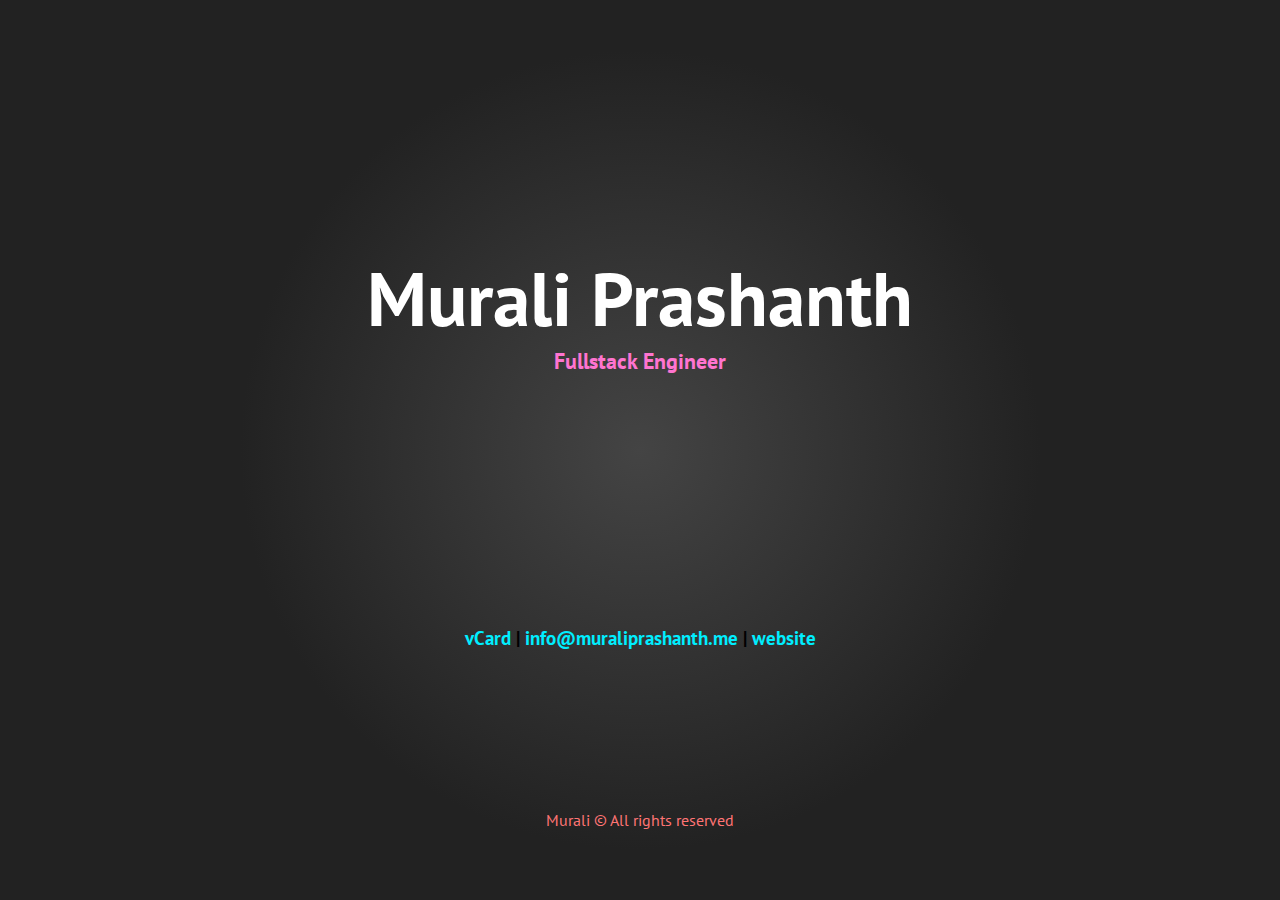
==== commit ade31d3b: "copyrights" ====
--- a/index.html
+++ b/index.html
@@ -1,5 +1,7 @@
 <!DOCTYPE html>
-<link href="_css/style.css" rel="stylesheet"/>
+<head>
+    <link href="style.css" rel="stylesheet"/>
+</head>
 <body>
 <div id="text">
     <h2>
@@ -20,6 +22,9 @@
         <!--Full Screen!-->
     <!--</button>-->
 <!--</div>-->
-<script type="text/javascript" src="_js/funct.js"></script>
+<div style="position:relative;top: 90%;display: flex;align-items: center;justify-content: center;color: #ff7474;">
+   Murali &copy; All rights reserved
+</div>
+<script type="text/javascript" src="funct.js"></script>
 </body>
 </html>--- a/style.css
+++ b/style.css
@@ -0,0 +1,137 @@
+@import url(http://fonts.googleapis.com/css?family=PT+Sans);
+::selection {
+	background-color: #FFF;
+	color: #F14A29;
+}
+
+::-moz-selection {
+	background-color: #FFF;
+	color: #F14A29;
+}
+
+::-webkit-selection {
+	background-color: #FFF;
+	color: #F14A29;
+}
+
+::-ms-selection {
+	background-color: #FFF;
+	color: #F14A29;
+}
+
+::-o-selection {
+	background-colorcolor: #FFFF;
+	color: #F14A29;
+}
+
+a::selection {
+	background-color: transparent;
+	color: #F14A29;
+}
+
+a::-moz-selection {
+	background-color: transparent;
+	color: #F14A29;
+}
+
+a::-webkit-selection {
+	background-color: transparent;
+	color: #F14A29;
+}
+
+a::-ms-selection {
+	background-color: transparent;
+	color: #F14A29;
+}
+
+a::-o-selection {
+	background-colorcolor: transparent;
+	color: #F14A29;
+}
+
+html,body {
+	height: 100%
+}
+
+body,h1,h2,h3 {
+	border: 0;
+	margin: 0;
+	padding: 0;
+}
+
+body {
+	font-family: 'PT Sans', helvetica, arial, sans-serif;
+	font-weight: 400;
+	overflow: hidden;
+	background-color: #222;
+	background-image: -webkit-gradient(radial, 50% 50%, 0, 50% 50%, 400, from(#444),
+		to(#222) );
+	background-image: -moz-radial-gradient(50% 50%, circle, #4440px, #222400px);
+	background-size: 100% 100%;
+	-webkit-perspective: 500px;
+	-moz-perspective: 500px;
+}
+
+a {
+	color: #00EEFF;
+	text-decoration: none;
+}
+
+#text {
+	position: absolute;
+	width: 600px;
+	height: 120px;
+	left: 50%;
+	top: 50%;
+	margin-left: -300px;
+	margin-top: -200px;
+	text-align: center;
+	-webkit-tranform: translateZ(0);
+	-webkit-transition-duration: 0.05s;
+	-moz-tranform: translateZ(0);
+	color: #FFF;
+	text-shadow: 001pxrgba(0, 0, 0, .2 );
+}
+
+#text:before {
+	content: "Murali Prashanth";
+	font-size: 75px;
+	font-weight: 700;
+}
+
+#text2 {
+	position: absolute;
+	width: 600px;
+	left: 50%;
+	bottom: 50%;
+	margin-left: -300px;
+	margin-bottom: -200px;
+	text-align: center;
+	-webkit-tranform: translateZ(0);
+	-webkit-transition-duration: 0.05s;
+	-moz-tranform: translateZ(0);
+	text-shadow: 001pxrgba(0, 0, 0, .2 );
+}
+
+h2 {
+	font-size: 22px;
+	color: #fff;
+}
+
+h2s {
+	text-shadow: none !important;
+}
+
+.button {
+	background-color: #4CAF50; /* Green */
+	border: none;
+	color: white;
+	padding: 15px 32px;
+	text-align: center;
+	text-decoration: none;
+	display: inline-block;
+	font-size: 16px;
+	margin: 4px 2px;
+	cursor: pointer;
+}
+.button5 {background-color: #555555;} /* Black */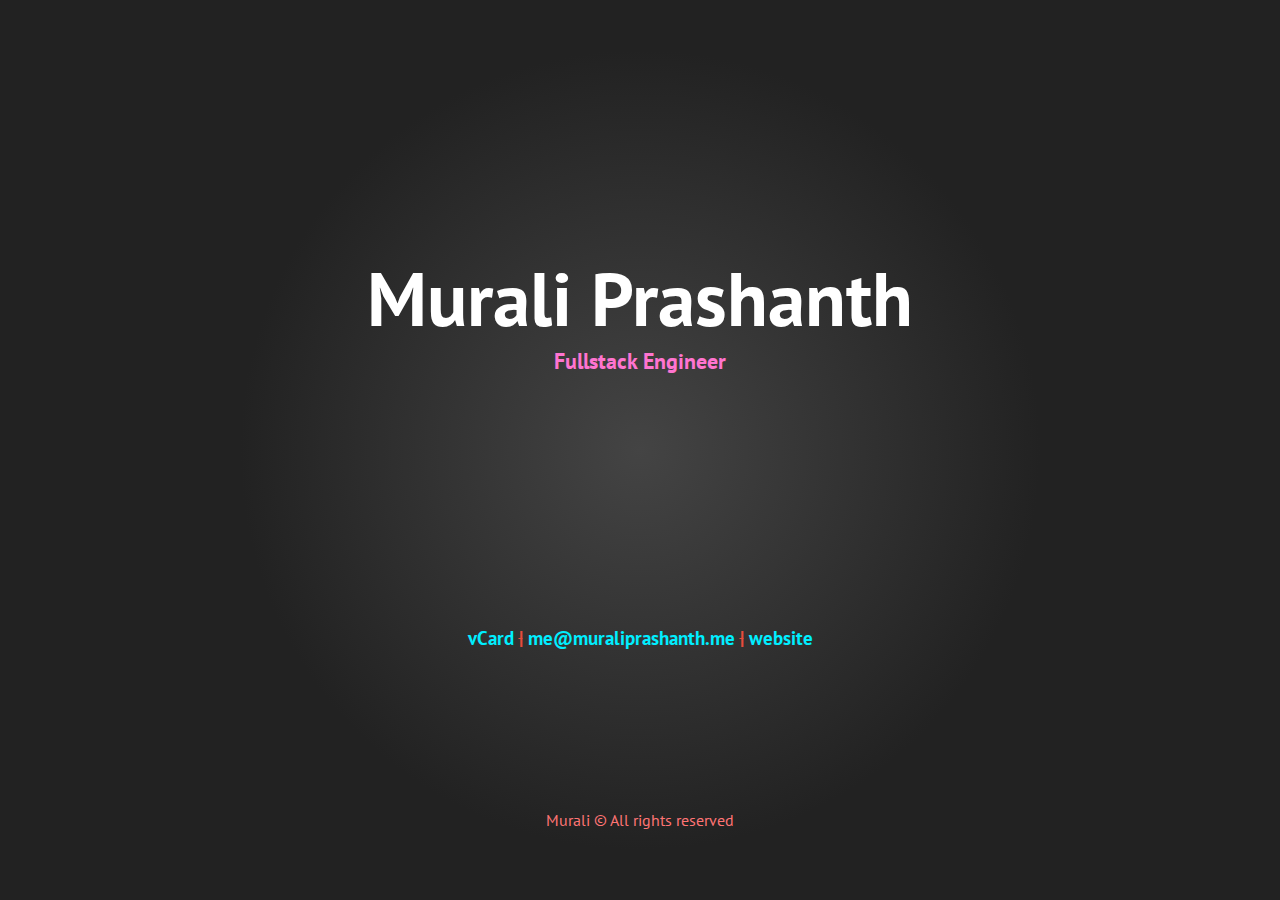
==== commit b48d4280: "adds seperator" ====
--- a/index.html
+++ b/index.html
@@ -1,6 +1,7 @@
 <!DOCTYPE html>
 <head>
     <link href="style.css" rel="stylesheet"/>
+    <link rel="icon" href="http://muraliprashanth.me/wp-content/uploads/2014/11/favicon.ico" type="image/x-icon">
 </head>
 <body>
 <div id="text">
@@ -10,8 +11,8 @@
 </div>
 <div id="text2">
     <h3>
-        <a href="vCard/">vCard</a> |
-        <a href="mailto:info@muraliprashanth.me">info@muraliprashanth.me</a> |
+        <a href="vCard/">vCard</a> <s style="color: #e74c3c;">|</s>
+        <a href="mailto:me@muraliprashanth.me">me@muraliprashanth.me</a> <s style="color: #e74c3c;">|</s>
         <a href="http://muraliprashanth.me" target="_blank">website</a>
     </h3>
 </div>
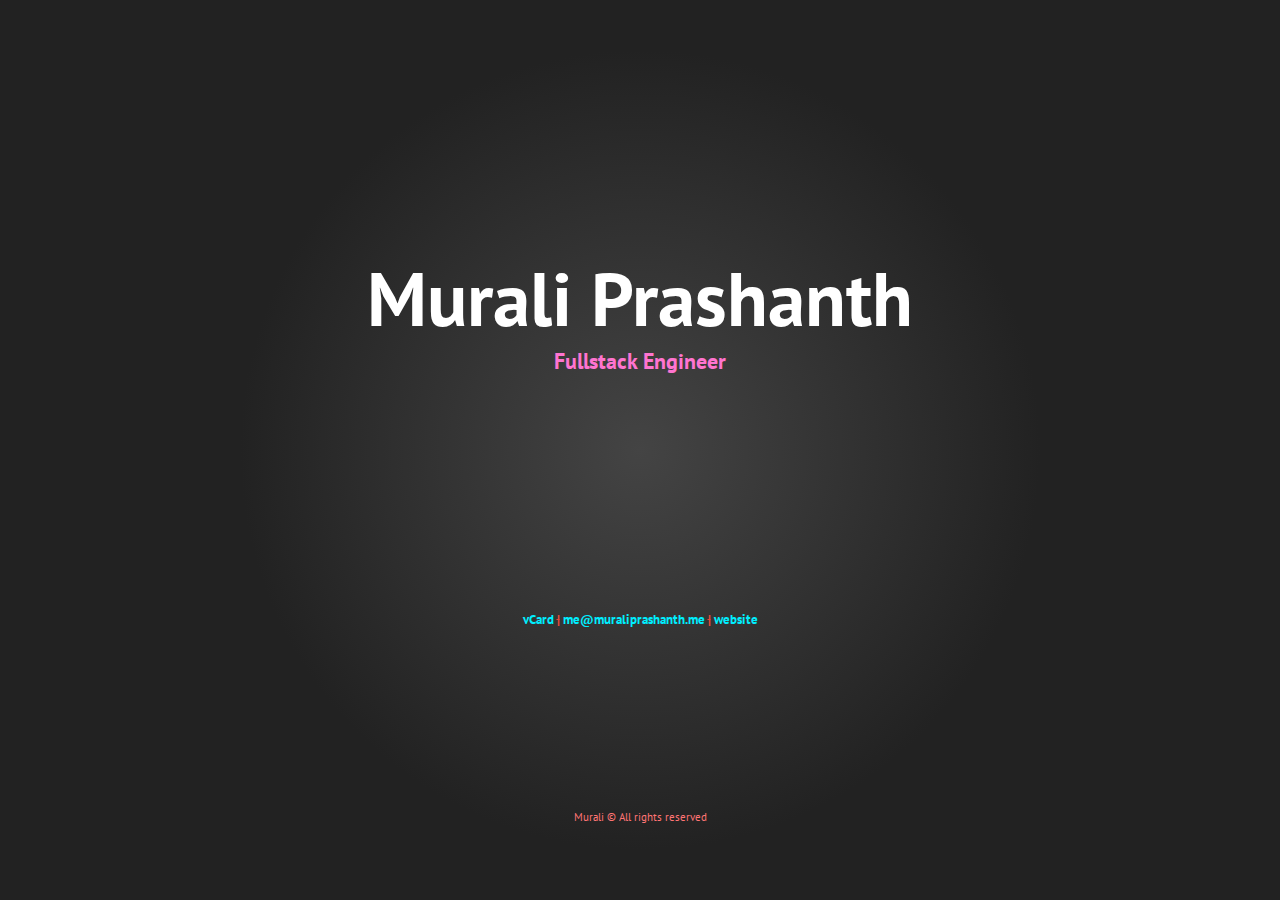
==== commit b3f18ec0: "styles" ====
--- a/index.html
+++ b/index.html
@@ -10,11 +10,11 @@
     </h2>
 </div>
 <div id="text2">
-    <h3>
+    <h5>
         <a href="vCard/">vCard</a> <s style="color: #e74c3c;">|</s>
         <a href="mailto:me@muraliprashanth.me">me@muraliprashanth.me</a> <s style="color: #e74c3c;">|</s>
         <a href="http://muraliprashanth.me" target="_blank">website</a>
-    </h3>
+    </h5>
 </div>
 <!--<div style="position:relative;top: 90%;display: flex;align-items: center;justify-content: center;">-->
     <!--<button class="button button5"-->
@@ -23,7 +23,7 @@
         <!--Full Screen!-->
     <!--</button>-->
 <!--</div>-->
-<div style="position:relative;top: 90%;display: flex;align-items: center;justify-content: center;color: #ff7474;">
+<div style="position:relative;top: 90%;display: flex;align-items: center;justify-content: center;color: #ff7474;font-size: .7em;">
    Murali &copy; All rights reserved
 </div>
 <script type="text/javascript" src="funct.js"></script>
